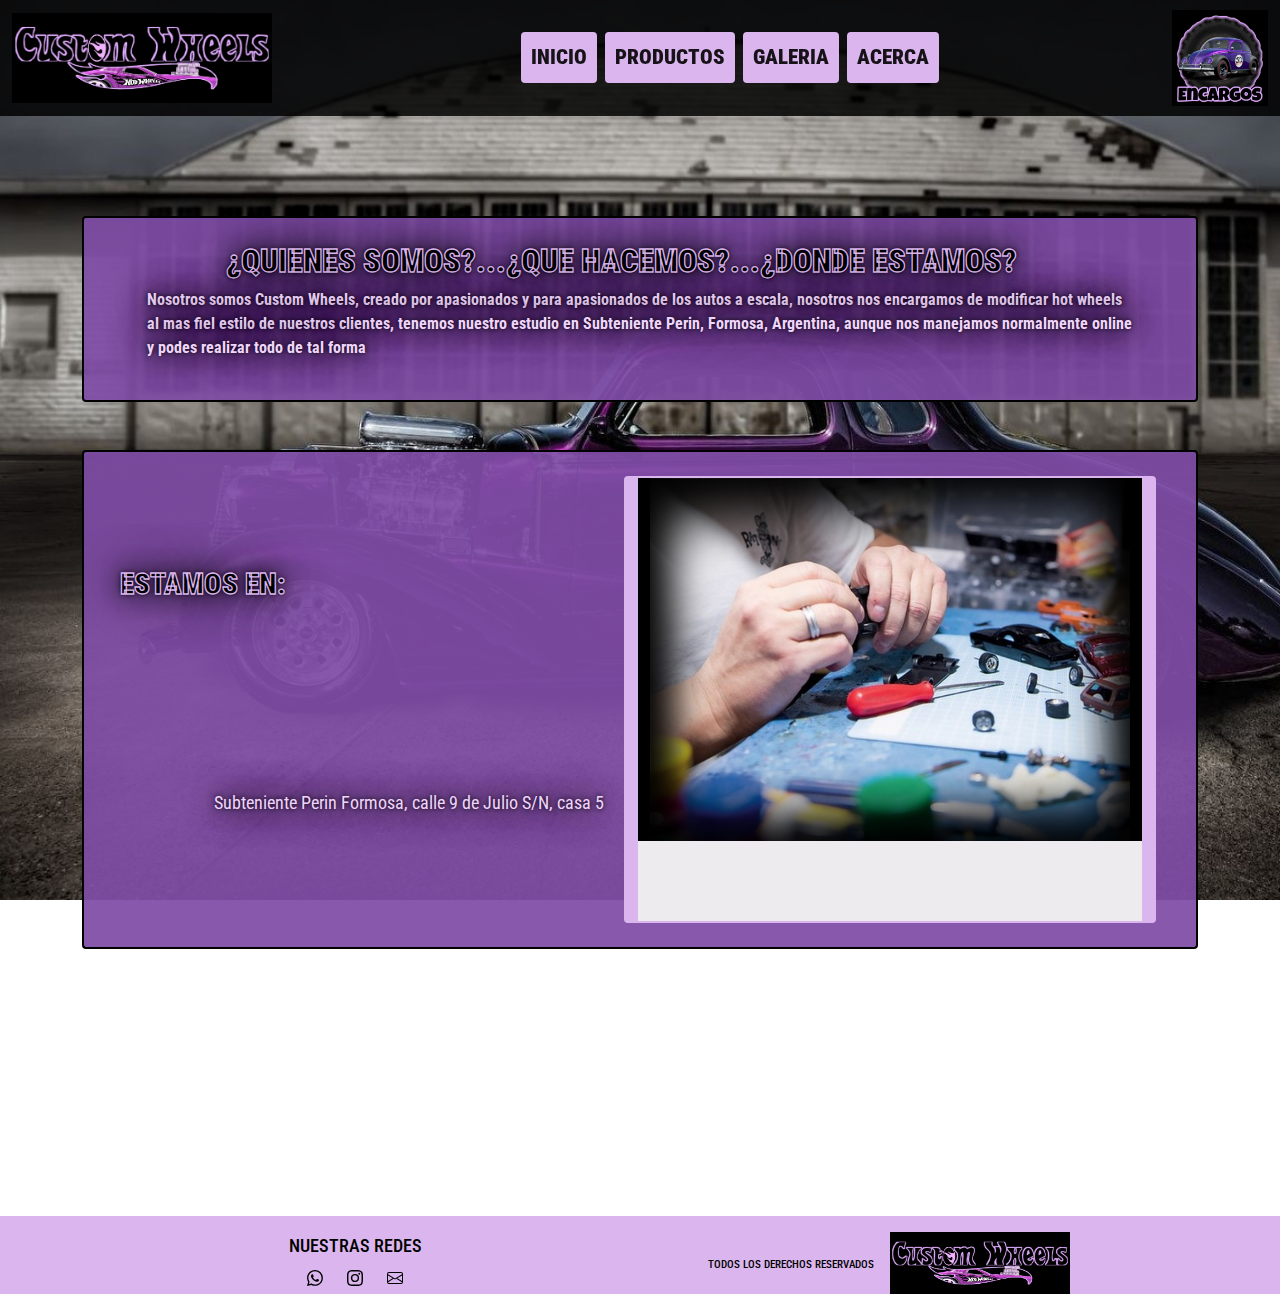
==== pages/acerca de.html @ c8fc2006 "version final de la pre entrega 2" ====
<!DOCTYPE html>
<html lang="es">
    <head>
        <meta charset="UTF-8">
        <meta http-equiv="X-UA-Compatible" content="IE=edge">
        <meta name="viewport" content="width=device-width, initial-scale=1.0">
        <title>Acerca</title>
        <link rel="preconnect" href="https://fonts.googleapis.com">
        <link rel="preconnect" href="https://fonts.gstatic.com" crossorigin>
        <link href="https://fonts.googleapis.com/css2?family=Roboto+Condensed:wght@300;400;700&display=swap" rel="stylesheet">
        <link rel="stylesheet" href="../css/bootstrap.min.css">
        <link rel="stylesheet" href="../css/Estilos.css">
        <link rel="stylesheet" href="https://cdnjs.cloudflare.com/ajax/libs/animate.css/4.1.1/animate.min.css">
    </head>
    <body>
        <header class="contenedorArriba">
            <nav class="contenedorArriba__contNav col-12 navbar navbar-expand-lg navbar-light">
                <div class="contenedorArriba__contNav__divNav container-fluid">
                    <a class="contenedorArriba__contNav__divNav__ancla navbar-brand" href="../index.html">
                        <img src="../assets/imagenes/LOGO.jpg" class="contenedorArriba__contNav__divNav__ancla__logo">
                    </a>
                    <button class="navbar-toggler" navbar-toggler" type="button" data-bs-toggle="collapse" data-bs-target="#navbarSupportedContent" aria-controls="navbarSupportedContent" aria-expanded="false" aria-label="Toggle navigation">
                        <span class="">
                            <span class="navbar-toggler-icon"></span>
                        </span>
                    </button>
                    <div class="contenedorArriba__contNav__divNav__divlis collapse navbar-collapse" id="navbarSupportedContent">
                        <ul class="mx-auto navbar-nav me-auto mb-2 mb-lg-0">
                            <li class="nav-item">
                                <a class="letraNav rounded m-1 nav-link active" aria-current="page" href="../index.html">INICIO</a>
                            </li>
                            <li class="nav-item">
                                <a class="letraNav rounded m-1 nav-link active" href="./productos.html">PRODUCTOS</a>
                            </li>
                            <li class="nav-item">
                                <a class="letraNav rounded m-1 nav-link active" href="./galeria.html" tabindex="-1" aria-disabled="true">GALERIA</a>
                            </li>
                            <li class="nav-item">
                                <a class="letraNav rounded m-1 nav-link active" href="./acerca de.html">ACERCA</a>
                            </li>
                        </ul>
                    </div>
                    <div class="contenedorArriba__contNav__divNav__divcontacto">
                        <a href="./encargos.html">
                            <img class="contenedorArriba__contNav__divNav__divcontacto__imagen" src="../assets/imagenes/Encargos.jpg" alt="">
                        </a>
                    </div>
                </div>
            </nav>
        </header> 
        <main class="contenedorMain mainAcerca d-flex justify-content-center">
            <div class="container my-5">
                <div class="contenedorMain__divUno container-md row rounded py-4 mx-auto d-flex animate__animated animate__fadeInLeft">
                    <h1 class="contenedorMain__divUno__preguntas d-flex mx-auto col-12">¿QUIENES SOMOS?...¿QUE HACEMOS?...¿DONDE ESTAMOS?</h1>
                    <p class="contenedorMain__divUno__respuesta col-12 d-flex mx-auto">Nosotros somos Custom Wheels, creado por apasionados y para apasionados de los autos a escala, nosotros nos encargamos de modificar hot wheels al mas fiel estilo de nuestros clientes, tenemos nuestro estudio en Subteniente Perin, Formosa, Argentina, aunque nos manejamos normalmente online y podes realizar todo de tal forma</p>
                </div>
                <div class="contenedorMain__divDos container-md row p-4 my-5 mx-auto rounded animate__animated animate__fadeInRight">
                    <div class="contendorMain__divDos__lugarEscrito row d-flex justify-content-center col-md-12 col-lg-6">
                        <h4 class="contenedorMain__divDos__LugarEscrito__estamos d-flex align-items-center">ESTAMOS EN:</h4>
                        <p class="contenedorMain__divDos__lugarescrito__direccion d-flex align-items-center justify-content-end">Subteniente Perin Formosa, calle 9 de Julio S/N, casa 5</p>
                    </div>
                    <div class="contenedorMain__divDos__lugarVisual row d-flex justify-content-end col-md-12 col-lg-6 mx-2 rounded">
                        <img src="../assets/imagenes/taller.jpg" class="contenedorMain__divTres__estudio">
                        <iframe class="contenedorMain__divDos__lugarVisual__mapa" src="https://www.google.com/maps/embed?pb=!1m14!1m12!1m3!1d3600.1747071558143!2d-60.017692137672626!3d-25.532556785773647!2m3!1f0!2f0!3f0!3m2!1i1024!2i768!4f13.1!5e0!3m2!1ses-419!2sar!4v1666734145483!5m2!1ses-419!2sar" style="border:0;" allowfullscreen="" loading="lazy" referrerpolicy="no-referrer-when-downgrade"></iframe>
                    </div>
                </div>
            </div>
        </main>
        <footer class="contenedorFooter d-flex justify-content-center ">
            <div class="contenedorFooter__divCont container row">
                <div class="contenedorFooter__divCont__divRedes row col-md-12 col-lg-6">
                    <h4 class="contenedorFooter__divCont__divRedes__redes d-flex justify-content-center mt-3">NUESTRAS REDES</h4>
                    <div class="col d-flex justify-content-center">
                        <a href="" class="contenedorFooter__divCont__divRedes__whatsapp ">
                            <svg xmlns="http://www.w3.org/2000/svg" width="16" height="16" fill="currentColor" class="bi bi-whatsapp" viewBox="0 0 16 16">
                                <path d="M13.601 2.326A7.854 7.854 0 0 0 7.994 0C3.627 0 .068 3.558.064 7.926c0 1.399.366 2.76 1.057 3.965L0 16l4.204-1.102a7.933 7.933 0 0 0 3.79.965h.004c4.368 0 7.926-3.558 7.93-7.93A7.898 7.898 0 0 0 13.6 2.326zM7.994 14.521a6.573 6.573 0 0 1-3.356-.92l-.24-.144-2.494.654.666-2.433-.156-.251a6.56 6.56 0 0 1-1.007-3.505c0-3.626 2.957-6.584 6.591-6.584a6.56 6.56 0 0 1 4.66 1.931 6.557 6.557 0 0 1 1.928 4.66c-.004 3.639-2.961 6.592-6.592 6.592zm3.615-4.934c-.197-.099-1.17-.578-1.353-.646-.182-.065-.315-.099-.445.099-.133.197-.513.646-.627.775-.114.133-.232.148-.43.05-.197-.1-.836-.308-1.592-.985-.59-.525-.985-1.175-1.103-1.372-.114-.198-.011-.304.088-.403.087-.088.197-.232.296-.346.1-.114.133-.198.198-.33.065-.134.034-.248-.015-.347-.05-.099-.445-1.076-.612-1.47-.16-.389-.323-.335-.445-.34-.114-.007-.247-.007-.38-.007a.729.729 0 0 0-.529.247c-.182.198-.691.677-.691 1.654 0 .977.71 1.916.81 2.049.098.133 1.394 2.132 3.383 2.992.47.205.84.326 1.129.418.475.152.904.129 1.246.08.38-.058 1.171-.48 1.338-.943.164-.464.164-.86.114-.943-.049-.084-.182-.133-.38-.232z"/>
                            </svg>
                        </a>
                        <a href="" class="contenedorFooter__divCont__divRedes__instagram ms-4">
                            <svg xmlns="http://www.w3.org/2000/svg" width="16" height="16" fill="currentColor" class="bi bi-instagram" viewBox="0 0 16 16">
                                <path d="M8 0C5.829 0 5.556.01 4.703.048 3.85.088 3.269.222 2.76.42a3.917 3.917 0 0 0-1.417.923A3.927 3.927 0 0 0 .42 2.76C.222 3.268.087 3.85.048 4.7.01 5.555 0 5.827 0 8.001c0 2.172.01 2.444.048 3.297.04.852.174 1.433.372 1.942.205.526.478.972.923 1.417.444.445.89.719 1.416.923.51.198 1.09.333 1.942.372C5.555 15.99 5.827 16 8 16s2.444-.01 3.298-.048c.851-.04 1.434-.174 1.943-.372a3.916 3.916 0 0 0 1.416-.923c.445-.445.718-.891.923-1.417.197-.509.332-1.09.372-1.942C15.99 10.445 16 10.173 16 8s-.01-2.445-.048-3.299c-.04-.851-.175-1.433-.372-1.941a3.926 3.926 0 0 0-.923-1.417A3.911 3.911 0 0 0 13.24.42c-.51-.198-1.092-.333-1.943-.372C10.443.01 10.172 0 7.998 0h.003zm-.717 1.442h.718c2.136 0 2.389.007 3.232.046.78.035 1.204.166 1.486.275.373.145.64.319.92.599.28.28.453.546.598.92.11.281.24.705.275 1.485.039.843.047 1.096.047 3.231s-.008 2.389-.047 3.232c-.035.78-.166 1.203-.275 1.485a2.47 2.47 0 0 1-.599.919c-.28.28-.546.453-.92.598-.28.11-.704.24-1.485.276-.843.038-1.096.047-3.232.047s-2.39-.009-3.233-.047c-.78-.036-1.203-.166-1.485-.276a2.478 2.478 0 0 1-.92-.598 2.48 2.48 0 0 1-.6-.92c-.109-.281-.24-.705-.275-1.485-.038-.843-.046-1.096-.046-3.233 0-2.136.008-2.388.046-3.231.036-.78.166-1.204.276-1.486.145-.373.319-.64.599-.92.28-.28.546-.453.92-.598.282-.11.705-.24 1.485-.276.738-.034 1.024-.044 2.515-.045v.002zm4.988 1.328a.96.96 0 1 0 0 1.92.96.96 0 0 0 0-1.92zm-4.27 1.122a4.109 4.109 0 1 0 0 8.217 4.109 4.109 0 0 0 0-8.217zm0 1.441a2.667 2.667 0 1 1 0 5.334 2.667 2.667 0 0 1 0-5.334z"/>
                            </svg>
                        </a>
                        <a href="" class="contenedorFooter__divCont__divRedes__email ms-4">
                            <svg xmlns="http://www.w3.org/2000/svg" width="16" height="16" fill="currentColor" class="bi bi-envelope" viewBox="0 0 16 16">
                                <path d="M0 4a2 2 0 0 1 2-2h12a2 2 0 0 1 2 2v8a2 2 0 0 1-2 2H2a2 2 0 0 1-2-2V4Zm2-1a1 1 0 0 0-1 1v.217l7 4.2 7-4.2V4a1 1 0 0 0-1-1H2Zm13 2.383-4.708 2.825L15 11.105V5.383Zm-.034 6.876-5.64-3.471L8 9.583l-1.326-.795-5.64 3.47A1 1 0 0 0 2 13h12a1 1 0 0 0 .966-.741ZM1 11.105l4.708-2.897L1 5.383v5.722Z"/>
                            </svg>
                        </a>
                    </div>
                </div>
                <div class="contenedorFooter__divCont__divDerechos d-flex justify-content-center align-items-center mt-3 col-md-12 col-lg-6">
                    <h5 class="contenedorFooter__DivCont__divDerechos__derechos ms-0">TODOS LOS DERECHOS RESERVADOS</h5>
                    <img src="../assets/imagenes/LOGO.jpg" class="contenedor__divCont__logo ms-3">
                </div>
            </div>
        </footer>
        <script src="../js/bootstrap.bundle.js"></script>
        <script src="https://unpkg.com/aos@2.3.1/dist/aos.js"></script>
        <script>
            AOS.init();
        </script>
    </body>
</html>
---- css/Estilos.css ----
* { box-sizing: border-box;
    padding: 0%;
    margin: 0;
    list-style: none;
    text-decoration: none;
    font-family: 'Roboto Condensed', sans-serif;
    }


    /* COMIENZA HEADER */

.contenedorArriba__contNav {
    z-index: 1;
    position: fixed;
    top: 0%;
    background-color: rgba(0, 0, 0, 0.849);

}


.contenedorArriba__contNav__divNav__ancla__logo {
    width: 260px;
    background-color: rgba(0, 0, 0, 0.849);
}

.contenedorArriba__contNav__divNav__divcontacto__imagen {
    width: 96px;
}

.letraNav {
    text-decoration: none;
    background-color: #dbb6ee;
    font-size: 1.3rem;
    font-weight: 1000;
    color: rgba(0, 0, 0, 0)
}

.letraNav:hover {
    text-shadow: 0 0 5px #7e4ca5ee, 0 0 25px #7e4ca5ee;
}

.navbar-toggler {
    background-color: #dbb6ee;
}

.rounded {
    border: 2px solid #dbb6ee;
}
/* FIN HEADER */


/* COMIENZO MAIN */


/*MAIN INDEX*/
.contenedorMain {
    background-image: url(../assets/imagenes/BACKGROUND.jpg);
    background-repeat: no-repeat;
    background-size: cover;
    background-attachment: fixed;
    
}

.indexMain {
    height: 90rem;
}

.contenedorMain__divTitulo {
    margin-top: 3%;
    margin-bottom: 2.5%;
}

.contenedorMain__divTitulo__titulo {
    color: white;
    -webkit-text-stroke: 2px black;
    font-weight: 900;
}

.contenedorMain__contenedorSeccion {
    background-color: #7e4ca5ee;
    border: 2px solid #dbb6ee;
    width: 89%;
    
}

/*seccion uno*/

.contenedorMain__contenedorSeccion__seccionCont__divContUno__link__imagen {
    margin-top: 1.5vh;
    margin-bottom: 1.5vh;
    border: 2px solid #dbb6ee;
}

.contenedorMain__contenedorSeccion__seccionCont__divContDos__link {
    text-decoration: none;
}

.contenedorMain__contenedorSeccion__seccionCont__divContDos__link__catalogo {
    margin-right: 5%;
    margin-top: 5%;
    -webkit-text-stroke: 1.7px black;
    color: white;
    font-weight: 900;
}

.contenedorMain__contenedorSeccion__seccionCont__divContDos__link__descripcion {
    color: #f0d6fc;
    width: 70%;
    margin-left: 6%;
    margin-top: 13%;
}

/*seccion dos*/

.contenedorMain__contenedorSeccion__seccionContDos {
    border-bottom: 2px solid #dbb6ee;
    border-top: 2px solid #dbb6ee;
}

.contenedorMain__contenedorSeccion__seccionContDos__divCont__link {
    text-decoration: none;
}

.contenedorMain__contenedorSeccion__seccionContDos__divCont__link__catalogo {
    color: white;
    font-weight: 900;
    -webkit-text-stroke: 1.7px black;
    margin-left: 4%;
    margin-top: 4%;
}

.contenedorMain__contenedorSeccion__seccionCont__divCont__link__descripcion {
    color: #f0d6fc;
    width: 70%;
    margin-left:25%;
    margin-top: 13%;
}

.contenedorMain__contenedorSeccion__seccionContDos__divContDos__link__imagen {
    margin-top: 1.5vh;
    margin-bottom: 1.5vh;
}

/*seccion tres*/

.contenedorMain__contenedorSeccion__seccionContTres__divContUno__link__imagen {
    margin-top: 1.5vh;
    margin-bottom: 1.5vh;
    border: 2px solid #dbb6ee;
}

.contenedorMain__contenedorSeccion__seccionContTres__divContDos__link {
    text-decoration: none;
}

.contenedorMain__contenedorSeccion__seccionContTres__divContDos__link__catalogo {
    margin-right: 5%;
    margin-top: 5%;
    -webkit-text-stroke: 1.7px black;
    color: white;
    font-weight: 900;
}

.contenedorMain__contenedorSeccion__seccionContTres__divContDos__link__descripcion {
    color: #f0d6fc;
    width: 70%;
    margin-left: 6%;
    margin-top: 13%;
}

/*seccion cuatro*/

.contenedorMain__contenedorSeccionCuatro {
    margin-top: 4.5%;
}

.contenedorMain__contenedorSeccionCuatro__seccionCuatro__divContCuatro__titulo {
    color: white;
    font-size: 2.2rem;
    font-weight: 900;
    -webkit-text-stroke: 1.5px black;
    padding-left: 8%;
    padding-top: 22%;
}

.contenedorMain__contenedorSeccionCuatro__seccionCuatro__divContCuatro__descripcionTitulo {
    color: white;
    width: 70%;
    font-size: 1.1rem;
    font-weight: 900;
    -webkit-text-stroke: 0.8px black;
    padding-bottom: 20%;
    padding-right: 0%;
}

.contenedorMain__contenedorSeccionCuatro__seccionCuatro__divMapa__mapa {
    color: #dbb6ee;
    border: 2px solid #dbb6ee;
}


/*MAIN PRODUCTOS*/

.mainProductos {
    height: 160rem;
}


.contenedorMain__divTotal {
    margin-top: 7rem; 
}

.contenedorMain__divTotal__divIntroduccion__titulo {
    color: black;
    font-size: 2.5rem;
    font-weight: 900;
    -webkit-text-stroke: 1px #dbb6ee;
    text-shadow: 0 0 5px black, 0 0 25px black, 0 0 50px black;
}

.contenedorMain__divTotal__divIntroduccion__aclaracion {
    text-decoration: none;
    color: #f0d6fc;
    text-shadow: 0 0 5px black, 0 0 25px black, 0 0 50px black;
}
.anclaEncargos {
    text-decoration: none;
}

.contenedorMain__divTotal__divAutos__jdm {
    width: 25rem;
    background-color: #7e4ca5ee;
    border: 2px solid black;
}

.jdm {
    width: 300px;
    margin-top: 2.3rem;
    margin-left: 2.3rem;
    margin-right: 2.3rem;
    transition: box-shadow 100ms;
    transform: scale(1rem, 1rem);
}

.jdm:hover {
    box-shadow: 0 0 5px black, 0 0 25px black, 0 0 50px black;
}

.contenedorMain__divTotal__divAutos__americanos {
    width: 25rem;
    background-color: #7e4ca5ee;
    border: 2px solid black;
}

.americanos {
    width: 300px;
    margin-bottom: 2.3rem;
    margin-left: 2.3rem;
    margin-right: 2.3rem;
}

.americanos:hover {
    box-shadow: 0 0 5px black, 0 0 25px black, 0 0 50px black;
}

.contendorMain__divTotal__divAutos__europeos {
    width: 25rem;
    background-color: #7e4ca5ee;
    border: 2px solid black;
}

.europeos {
    width: 300px;
    margin-top: 2.3rem;
    margin-left: 2.3rem;
    margin-right: 2.3rem;
}

.europeos:hover {
    box-shadow: 0 0 5px black, 0 0 25px black, 0 0 50px black;
}

.titulosAutos {
    color: black;
    font-size: 1.5rem;
    font-weight: 900;
    background-color: #dbb6ee;
}

.contendorMain__divTotal__divProximamente__proximamente {
    margin-top: 2rem;
    text-shadow: 0 0 5px black, 0 0 25px black, 0 0 50px black;
    font-size: 500%;
    font-weight: 900;
    color: black;
    -webkit-text-stroke: 2px #dbb6ee;
}



/*MAIN GALERIA*/

.mainGaleria {
    height: 100rem;
}

.contenedorMain__titulo {
    display: inline-block;
    position: absolute;
    top: 12rem;
    left: 30%;
    font-size: 2rem;
    color: #dbb6ee;
}

/*primer seccion*/
.contenedorMain__primerSeccion {
    display: inline-block;
    position: absolute;
    top: 20.5rem;
    left: 5%;
    width: 76rem;
    height: 27rem;
    background-color: #7e4ca5ee;
    border: 2px solid black;
}

.contenedorMain__primerSeccion__primerDivisor {
    font-size: 1.1rem;
    display: inline-block;
    position: absolute;
    top: 3rem;
    left: 46.5%;
    color: white;
}

.contenedorMain__primerSeccion__segundoDivisor {
    background-color: #dbb6ee;
    display: inline-block;
    position: absolute;
    height: 15rem;
    width: 75.7rem;
    top: 7.5rem;

}

.contenedorMain__primerSeccion__segundoDivision__mustang {
    display: inline-block;
    position: absolute;
    left: 2.2%;
    height: 12.8rem;
    width: 30%;
    top: 1.1rem;
    
}

.contenedorMain__primerSeccion__segundoDivision__r34 {
    display: inline-block;
    position: absolute;
    left: 35%;
    height: 12.8rem;
    width: 30%;
    top: 1.1rem;
}

.contenedorMain__primerSeccion__segundoDivision__chameleon {
    display: inline-block;
    position: absolute;
    left: 67.3%;
    height: 12.8rem;
    width: 30%;   
    top: 1.1rem;
}

/*segunda seccion*/
.contenedorMain__segundaSeccion {
    display: inline-block;
    position: absolute;
    top: 52rem;
    left: 5%;
    width: 76rem;
    height: 40rem;
    background-color: #7e4ca5ee;
    border: 2px solid black;
}

.contenedorMain__segundaSeccion__primerDivisor {
    font-size: 1.1rem;
    display: inline-block;
    position: absolute;
    top: 1.1rem;
    left: 44.2%;
    color: white;
}

.contenedorMain__segundaSeccion__segundoDivisor {
    background-color: #dbb6ee;
    display: inline-block;
    position: absolute;
    width: 17.12rem;
    left: 2.2%;
    bottom: 1rem;
    border: 2px solid black;
}

.contenedorMain__segundaSeccion__tercerDivisor {
    background-color: #dbb6ee;
    display: inline-block;
    position: absolute;
    width: 17.12rem;
    left: 26.1%;
    bottom: 1rem;
    border: 2px solid black;
}

.contenedorMain__segundaSeccion__cuartoDivisor {
    background-color: #dbb6ee;
    display: inline-block;
    position: absolute;
    width: 17.12rem;
    left: 50.1%;
    bottom: 1rem;
    border: 2px solid black;
}

.contenedorMain__segundaSeccion__quintoDivisor {
    background-color: #dbb6ee;
    display: inline-block;
    position: absolute;
    width: 17.12rem;
    left: 74%;
    bottom: 1rem;
    border: 2px solid black;
}


.foto {
    display: inline-block;
    height: 270px;
    width: 270px;
    border-top: 1px solid black;
}

.fotoUno {
    display: inline-block;
    height: 270px;
    width: 270px;
    border-bottom: 1px solid black;
}

/*MAIN ENCARGOS*/

.mainContacto {
    display: flex;
    flex-wrap: wrap;
    height: 80rem;
}

.contenedorMain__divisorForm__textFormulario {
    color: black;
    font-size: 1.8rem;
    font-weight: 900;
    -webkit-text-stroke: 1px #dbb6ee;
}

.rounded {
    color: black;
}

.colorSecundario {
    color: #f0d6fc;

}

.contenedorMain__divisorForm__divDos__respuestaUno {
    transition: box-shadow 80ms;
}

.contenedorMain__divisorForm__divDos__respuestaUno:hover {
    box-shadow: 0 0 25px black;
    background-color: #dbb6ee;
}

.contenedorMain__divisorForm__divDos__respuestaDos {
    transition: box-shadow 80ms;
}

.contenedorMain__divisorForm__divDos__respuestaDos:hover {
    box-shadow: 0 0 25px black;
    background-color: #dbb6ee;

}

.tener {
    transition: box-shadow 80ms;
}

.tener:hover {
    box-shadow: 0 0 25px black;
    background-color: #dbb6ee;
}

.contendorMain__divisorForm__divSeis__respuestaTres {
    transition: box-shadow 80ms;
}

.contendorMain__divisorForm__divSeis__respuestaTres:hover {
    box-shadow: 0 0 25px black;
    background-color: #dbb6ee;
}

.contendorMain__divisorForm__divOcho__respuestaCuatro {
    transition: box-shadow 80ms, background-color 80ms;
}

.contendorMain__divisorForm__divOcho__respuestaCuatro:hover {
    box-shadow: 0 0 25px black;
    background-color: #dbb6ee;
}
.contenedorMain__divisorForm__introduccion {
}

.textContacto {
    color: black;
    font-size: 4rem;
    font-weight: 800;
    -webkit-text-stroke: 3px #dbb6ee;
    transition: text-shadow 50ms;
}

.textContacto:hover {
    text-shadow: 0 0 5px black, 0 0 25px black, 0 0 50px black;
}

.textDescripcion {
    color: #f0d6fc;
    font-weight: 900;
    transition: text-shadow 50ms;
}

.textDescripcion:hover {
    text-shadow: 0 0 5px black, 0 0 25px black, 0 0 50px black;
}

.contenedorMain__introduccion__divDescripcio__descripcion {
    width: 70%;
}

.contenedorMain__divisorForm {
    background-color: #7e4ca5ee;
    border: 2px solid black;
 
}

.contendorMain__divisorForm__divSeis__preguntaUno {
    transition: text-shadow 80ms;
}

.contendorMain__divisorForm__divSeis__preguntaUno:hover {
    text-shadow: 0 0 25px black;
}

.botonUno {
    transition: background-color 300ms, box-shadow 500ms;
}

.botonDos {
    transition: background-color 300ms, box-shadow 500ms;
}

.botonUno:hover {
    background-color: red;
    box-shadow: 0 0 5px red, 0 0 25px red, 0 0 50px red, 0 0 200px red;
}

.botonDos:hover {
    background-color: green;
    box-shadow: 0 0 5px green, 0 0 25px green, 0 0 50px green ,0 0 200px green;
}


/*COMIENZA MAIN ACERCA*/

.mainAcerca {
    display: flex;
    flex-wrap: wrap;
    height: 76rem;
}

.contenedorMain__divUno {
    background-color: #7e4ca5ee;
    border: 2px solid black;
    margin-top: 10.5rem;
}

.contenedorMain__divUno__preguntas {
    width: 80%;
    font-size: 200%;
    font-weight: 900;
    color: black;
    -webkit-text-stroke: 1.3px #dbb6ee;
    text-shadow: 0 0 5px black, 0 0 25px black, 0 0 50px black;
}

.contenedorMain__divUno__respuesta {
    font-weight: 700;
    color: #f0d6fc;
    width: 95%;
    text-shadow: 0 0 5px black, 0 0 25px black, 0 0 50px black;
}

.contenedorMain__divDos { 
    margin-top: 0%;
    background-color: #7e4ca5ee;
    border: 2px solid black;

}

.contendorMain__divDos__lugarEscrito {

}

.contenedorMain__divDos__LugarEscrito__estamos {
    font-size: 1.8rem;
    font-weight: 900;
    -webkit-text-stroke: 1.3px #dbb6ee;
}

.contenedorMain__divDos__LugarEscrito__estamos {
    text-shadow: 0 0 5px black, 0 0 25px black, 0 0 50px black;
}

.contenedorMain__divDos__lugarescrito__direccion {
    font-size: 1.1rem;
    color: #f0d6fc;
    text-shadow: 0 0 5px black, 0 0 25px black, 0 0 50px black;
}

.contenedorMain__divDos__lugarVisual {
    background-color: #dbb6ee;
}

.contenedorMain__divDos__lugarVisual__mapa {
    border: 2px solid #f0d6fc;
    height: 5rem;
}

.contenedorMain__divTres__estudio {
    background-color: black;
    transition: 100ms;
}

.contenedorMain__divTres__estudio:hover {
    box-shadow: 0 0 5px black, 0 0 25px black;

}


.contenedorMain__divDos__lugarVisual__mapa {
    background-color: #eeebee;

}


/* TERMINA MAIN */

/*comienza el footer*/

.contenedorFooter {
    background-color: #dbb6ee;
    text-decoration: black;
    
}

.contenedorFooter__divCont {
    display: flex;
    align-items: center;
}

.contenedorFooter__divCont__divRedes {
    color: black;
}

.contenedorFooter__divCont__divRedes__redes {
    font-size: 1.1rem;
}

.contenedorFooter__divCont__divRedes__redes:hover {
    text-shadow: 0 0 5px #7e4ca5ee, 0 0 25px #7e4ca5ee;
}

.contenedorFooter__divCont__divRedes__whatsapp {
    color: black;
}

.contenedorFooter__divCont__divRedes__instagram {
    color: black;
}

.contenedorFooter__divCont__divRedes__email {
    color: black;
}

.contenedorFooter__divCont__divDerechos {
    justify-content: center;
    text-decoration: black;
}

.contenedorFooter__divCont__divDerechos:hover {
    text-shadow: 0 0 5px #7e4ca5ee, 0 0 25px #7e4ca5ee;
}

.contenedorFooter__DivCont__divDerechos__derechos {
    color: black;
    margin-top: 2%;
    font-size: 0.7rem;
}

.contenedor__divCont__logo {
    display: flex;
    justify-content: center;
    align-items: center;
    width: 180px;
}
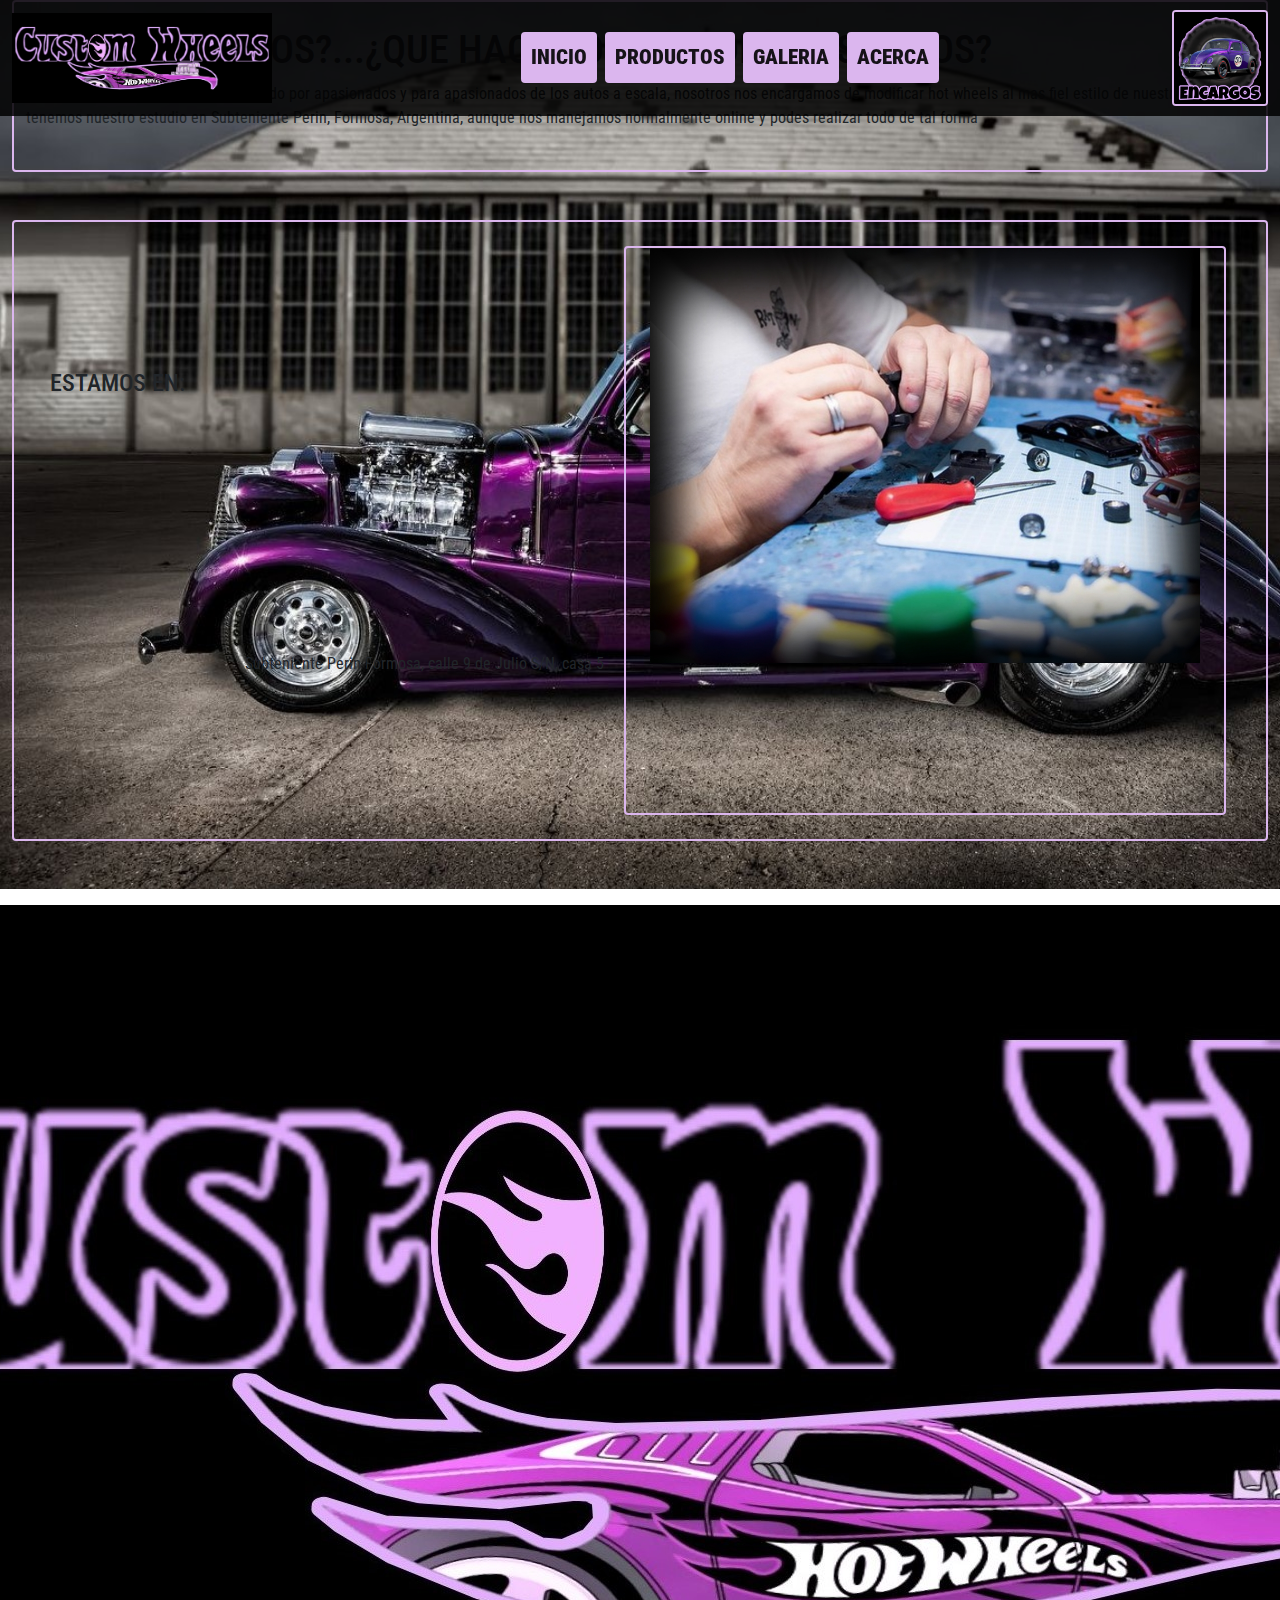
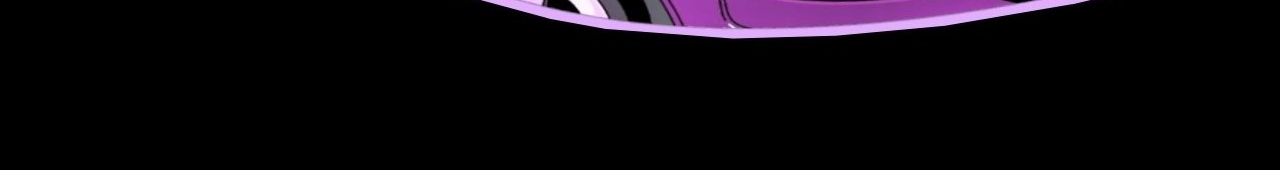
==== commit 025e729f: "ultima modificaion de pre entrega 2" ====
--- a/pages/acerca de.html
+++ b/pages/acerca de.html
@@ -14,17 +14,15 @@
     </head>
     <body>
         <header class="contenedorArriba">
-            <nav class="contenedorArriba__contNav col-12 navbar navbar-expand-lg navbar-light">
-                <div class="contenedorArriba__contNav__divNav container-fluid">
-                    <a class="contenedorArriba__contNav__divNav__ancla navbar-brand" href="../index.html">
-                        <img src="../assets/imagenes/LOGO.jpg" class="contenedorArriba__contNav__divNav__ancla__logo">
+            <nav class="contNav col-12 navbar navbar-expand-lg navbar-light">
+                <div class="divNav container-fluid">
+                    <a class="anclaLogo navbar-brand" href="../index.html">
+                        <img src="../assets/imagenes/LOGO.jpg" class="logo">
                     </a>
                     <button class="navbar-toggler" navbar-toggler" type="button" data-bs-toggle="collapse" data-bs-target="#navbarSupportedContent" aria-controls="navbarSupportedContent" aria-expanded="false" aria-label="Toggle navigation">
-                        <span class="">
-                            <span class="navbar-toggler-icon"></span>
-                        </span>
+                        <span class="navbar-toggler-icon"></span>
                     </button>
-                    <div class="contenedorArriba__contNav__divNav__divlis collapse navbar-collapse" id="navbarSupportedContent">
+                    <div class="divlis collapse navbar-collapse" id="navbarSupportedContent">
                         <ul class="mx-auto navbar-nav me-auto mb-2 mb-lg-0">
                             <li class="nav-item">
                                 <a class="letraNav rounded m-1 nav-link active" aria-current="page" href="../index.html">INICIO</a>
@@ -40,57 +38,57 @@
                             </li>
                         </ul>
                     </div>
-                    <div class="contenedorArriba__contNav__divNav__divcontacto">
+                    <div class="divcontacto">
                         <a href="./encargos.html">
-                            <img class="contenedorArriba__contNav__divNav__divcontacto__imagen" src="../assets/imagenes/Encargos.jpg" alt="">
+                            <img class="imagen rounded" src="../assets/imagenes/Encargos.jpg" alt="">
                         </a>
                     </div>
                 </div>
             </nav>
         </header> 
         <main class="contenedorMain mainAcerca d-flex justify-content-center">
-            <div class="container my-5">
-                <div class="contenedorMain__divUno container-md row rounded py-4 mx-auto d-flex animate__animated animate__fadeInLeft">
-                    <h1 class="contenedorMain__divUno__preguntas d-flex mx-auto col-12">¿QUIENES SOMOS?...¿QUE HACEMOS?...¿DONDE ESTAMOS?</h1>
-                    <p class="contenedorMain__divUno__respuesta col-12 d-flex mx-auto">Nosotros somos Custom Wheels, creado por apasionados y para apasionados de los autos a escala, nosotros nos encargamos de modificar hot wheels al mas fiel estilo de nuestros clientes, tenemos nuestro estudio en Subteniente Perin, Formosa, Argentina, aunque nos manejamos normalmente online y podes realizar todo de tal forma</p>
+            <div class="container-fluid">
+                <div class="divUno row rounded py-4 mx-auto d-flex animate__animated animate__fadeInLeft">
+                    <h1 class="preguntas d-flex mx-auto col-12">¿QUIENES SOMOS?...¿QUE HACEMOS?...¿DONDE ESTAMOS?</h1>
+                    <p class="respuesta col-12 d-flex mx-auto">Nosotros somos Custom Wheels, creado por apasionados y para apasionados de los autos a escala, nosotros nos encargamos de modificar hot wheels al mas fiel estilo de nuestros clientes, tenemos nuestro estudio en Subteniente Perin, Formosa, Argentina, aunque nos manejamos normalmente online y podes realizar todo de tal forma</p>
                 </div>
-                <div class="contenedorMain__divDos container-md row p-4 my-5 mx-auto rounded animate__animated animate__fadeInRight">
-                    <div class="contendorMain__divDos__lugarEscrito row d-flex justify-content-center col-md-12 col-lg-6">
-                        <h4 class="contenedorMain__divDos__LugarEscrito__estamos d-flex align-items-center">ESTAMOS EN:</h4>
-                        <p class="contenedorMain__divDos__lugarescrito__direccion d-flex align-items-center justify-content-end">Subteniente Perin Formosa, calle 9 de Julio S/N, casa 5</p>
+                <div class="divDos rounded row p-4 my-5 mx-auto rounded animate__animated animate__fadeInRight">
+                    <div class="lugarEscrito row d-flex justify-content-center col-md-12 col-lg-6">
+                        <h4 class="estamos d-flex align-items-center">ESTAMOS EN:</h4>
+                        <p class="direccion d-flex align-items-center justify-content-end">Subteniente Perin Formosa, calle 9 de Julio S/N, casa 5</p>
                     </div>
-                    <div class="contenedorMain__divDos__lugarVisual row d-flex justify-content-end col-md-12 col-lg-6 mx-2 rounded">
-                        <img src="../assets/imagenes/taller.jpg" class="contenedorMain__divTres__estudio">
-                        <iframe class="contenedorMain__divDos__lugarVisual__mapa" src="https://www.google.com/maps/embed?pb=!1m14!1m12!1m3!1d3600.1747071558143!2d-60.017692137672626!3d-25.532556785773647!2m3!1f0!2f0!3f0!3m2!1i1024!2i768!4f13.1!5e0!3m2!1ses-419!2sar!4v1666734145483!5m2!1ses-419!2sar" style="border:0;" allowfullscreen="" loading="lazy" referrerpolicy="no-referrer-when-downgrade"></iframe>
+                    <div class="lugarVisual row d-flex justify-content-end col-md-12 col-lg-6 mx-2 rounded">
+                        <img src="../assets/imagenes/taller.jpg" class="estudio">
+                        <iframe class="mapa" src="https://www.google.com/maps/embed?pb=!1m14!1m12!1m3!1d3600.1747071558143!2d-60.017692137672626!3d-25.532556785773647!2m3!1f0!2f0!3f0!3m2!1i1024!2i768!4f13.1!5e0!3m2!1ses-419!2sar!4v1666734145483!5m2!1ses-419!2sar" style="border:0;" allowfullscreen="" loading="lazy" referrerpolicy="no-referrer-when-downgrade"></iframe>
                     </div>
                 </div>
             </div>
         </main>
         <footer class="contenedorFooter d-flex justify-content-center ">
-            <div class="contenedorFooter__divCont container row">
-                <div class="contenedorFooter__divCont__divRedes row col-md-12 col-lg-6">
-                    <h4 class="contenedorFooter__divCont__divRedes__redes d-flex justify-content-center mt-3">NUESTRAS REDES</h4>
+            <div class="divContFooter container row">
+                <div class="divRedes row col-md-12 col-lg-6">
+                    <h4 class="redes d-flex justify-content-center mt-3">NUESTRAS REDES</h4>
                     <div class="col d-flex justify-content-center">
-                        <a href="" class="contenedorFooter__divCont__divRedes__whatsapp ">
+                        <a href="" class="whatsapp ">
                             <svg xmlns="http://www.w3.org/2000/svg" width="16" height="16" fill="currentColor" class="bi bi-whatsapp" viewBox="0 0 16 16">
                                 <path d="M13.601 2.326A7.854 7.854 0 0 0 7.994 0C3.627 0 .068 3.558.064 7.926c0 1.399.366 2.76 1.057 3.965L0 16l4.204-1.102a7.933 7.933 0 0 0 3.79.965h.004c4.368 0 7.926-3.558 7.93-7.93A7.898 7.898 0 0 0 13.6 2.326zM7.994 14.521a6.573 6.573 0 0 1-3.356-.92l-.24-.144-2.494.654.666-2.433-.156-.251a6.56 6.56 0 0 1-1.007-3.505c0-3.626 2.957-6.584 6.591-6.584a6.56 6.56 0 0 1 4.66 1.931 6.557 6.557 0 0 1 1.928 4.66c-.004 3.639-2.961 6.592-6.592 6.592zm3.615-4.934c-.197-.099-1.17-.578-1.353-.646-.182-.065-.315-.099-.445.099-.133.197-.513.646-.627.775-.114.133-.232.148-.43.05-.197-.1-.836-.308-1.592-.985-.59-.525-.985-1.175-1.103-1.372-.114-.198-.011-.304.088-.403.087-.088.197-.232.296-.346.1-.114.133-.198.198-.33.065-.134.034-.248-.015-.347-.05-.099-.445-1.076-.612-1.47-.16-.389-.323-.335-.445-.34-.114-.007-.247-.007-.38-.007a.729.729 0 0 0-.529.247c-.182.198-.691.677-.691 1.654 0 .977.71 1.916.81 2.049.098.133 1.394 2.132 3.383 2.992.47.205.84.326 1.129.418.475.152.904.129 1.246.08.38-.058 1.171-.48 1.338-.943.164-.464.164-.86.114-.943-.049-.084-.182-.133-.38-.232z"/>
                             </svg>
                         </a>
-                        <a href="" class="contenedorFooter__divCont__divRedes__instagram ms-4">
+                        <a href="" class="instagram ms-4">
                             <svg xmlns="http://www.w3.org/2000/svg" width="16" height="16" fill="currentColor" class="bi bi-instagram" viewBox="0 0 16 16">
                                 <path d="M8 0C5.829 0 5.556.01 4.703.048 3.85.088 3.269.222 2.76.42a3.917 3.917 0 0 0-1.417.923A3.927 3.927 0 0 0 .42 2.76C.222 3.268.087 3.85.048 4.7.01 5.555 0 5.827 0 8.001c0 2.172.01 2.444.048 3.297.04.852.174 1.433.372 1.942.205.526.478.972.923 1.417.444.445.89.719 1.416.923.51.198 1.09.333 1.942.372C5.555 15.99 5.827 16 8 16s2.444-.01 3.298-.048c.851-.04 1.434-.174 1.943-.372a3.916 3.916 0 0 0 1.416-.923c.445-.445.718-.891.923-1.417.197-.509.332-1.09.372-1.942C15.99 10.445 16 10.173 16 8s-.01-2.445-.048-3.299c-.04-.851-.175-1.433-.372-1.941a3.926 3.926 0 0 0-.923-1.417A3.911 3.911 0 0 0 13.24.42c-.51-.198-1.092-.333-1.943-.372C10.443.01 10.172 0 7.998 0h.003zm-.717 1.442h.718c2.136 0 2.389.007 3.232.046.78.035 1.204.166 1.486.275.373.145.64.319.92.599.28.28.453.546.598.92.11.281.24.705.275 1.485.039.843.047 1.096.047 3.231s-.008 2.389-.047 3.232c-.035.78-.166 1.203-.275 1.485a2.47 2.47 0 0 1-.599.919c-.28.28-.546.453-.92.598-.28.11-.704.24-1.485.276-.843.038-1.096.047-3.232.047s-2.39-.009-3.233-.047c-.78-.036-1.203-.166-1.485-.276a2.478 2.478 0 0 1-.92-.598 2.48 2.48 0 0 1-.6-.92c-.109-.281-.24-.705-.275-1.485-.038-.843-.046-1.096-.046-3.233 0-2.136.008-2.388.046-3.231.036-.78.166-1.204.276-1.486.145-.373.319-.64.599-.92.28-.28.546-.453.92-.598.282-.11.705-.24 1.485-.276.738-.034 1.024-.044 2.515-.045v.002zm4.988 1.328a.96.96 0 1 0 0 1.92.96.96 0 0 0 0-1.92zm-4.27 1.122a4.109 4.109 0 1 0 0 8.217 4.109 4.109 0 0 0 0-8.217zm0 1.441a2.667 2.667 0 1 1 0 5.334 2.667 2.667 0 0 1 0-5.334z"/>
                             </svg>
                         </a>
-                        <a href="" class="contenedorFooter__divCont__divRedes__email ms-4">
+                        <a href="" class="email ms-4">
                             <svg xmlns="http://www.w3.org/2000/svg" width="16" height="16" fill="currentColor" class="bi bi-envelope" viewBox="0 0 16 16">
                                 <path d="M0 4a2 2 0 0 1 2-2h12a2 2 0 0 1 2 2v8a2 2 0 0 1-2 2H2a2 2 0 0 1-2-2V4Zm2-1a1 1 0 0 0-1 1v.217l7 4.2 7-4.2V4a1 1 0 0 0-1-1H2Zm13 2.383-4.708 2.825L15 11.105V5.383Zm-.034 6.876-5.64-3.471L8 9.583l-1.326-.795-5.64 3.47A1 1 0 0 0 2 13h12a1 1 0 0 0 .966-.741ZM1 11.105l4.708-2.897L1 5.383v5.722Z"/>
                             </svg>
                         </a>
                     </div>
                 </div>
-                <div class="contenedorFooter__divCont__divDerechos d-flex justify-content-center align-items-center mt-3 col-md-12 col-lg-6">
-                    <h5 class="contenedorFooter__DivCont__divDerechos__derechos ms-0">TODOS LOS DERECHOS RESERVADOS</h5>
-                    <img src="../assets/imagenes/LOGO.jpg" class="contenedor__divCont__logo ms-3">
+                <div class="divDerechos d-flex justify-content-center align-items-center mt-3 col-md-12 col-lg-6">
+                    <h5 class="derechos ms-0">TODOS LOS DERECHOS RESERVADOS</h5>
+                    <img src="../assets/imagenes/LOGO.jpg" class="logoFooter ms-3">
                 </div>
             </div>
         </footer>
--- a/css/Estilos.css
+++ b/css/Estilos.css
@@ -6,10 +6,15 @@
     font-family: 'Roboto Condensed', sans-serif;
     }
 
-
-    /* COMIENZA HEADER */
-
-.contenedorArriba__contNav {
+    .text-d-none {
+        text-decoration: none;
+    }
+
+/* 
+----------------------------------------------------------------------------------------------------------------------
+    
+COMIENZA HEADER */
+.contNav {
     z-index: 1;
     position: fixed;
     top: 0%;
@@ -18,12 +23,12 @@
 }
 
 
-.contenedorArriba__contNav__divNav__ancla__logo {
+.logo {
     width: 260px;
     background-color: rgba(0, 0, 0, 0.849);
 }
 
-.contenedorArriba__contNav__divNav__divcontacto__imagen {
+.imagen {
     width: 96px;
 }
 
@@ -46,8 +51,9 @@
 .rounded {
     border: 2px solid #dbb6ee;
 }
-/* FIN HEADER */
-
+/* FIN HEADER
+
+----------------------------------------------------------------------------------------------------------------------
 
 /* COMIENZO MAIN */
 
@@ -62,145 +68,246 @@
 }
 
 .indexMain {
-    height: 90rem;
-}
-
-.contenedorMain__divTitulo {
-    margin-top: 3%;
-    margin-bottom: 2.5%;
-}
-
-.contenedorMain__divTitulo__titulo {
-    color: white;
-    -webkit-text-stroke: 2px black;
-    font-weight: 900;
-}
-
-.contenedorMain__contenedorSeccion {
-    background-color: #7e4ca5ee;
-    border: 2px solid #dbb6ee;
-    width: 89%;
+    height: 265vh;
+}
+
+@media (max-height: 768px) {
+    .indexAcerca {
+        height: 700vh;
+    }
+}
+
+.divUnoMain {
+    background-color: rgba(0, 0, 0, 0.356);
+    color: black;
+}
+
+.tituloPrincipal {
+    font-size: 2.7rem;
+    font-weight: 900;
+    -webkit-text-stroke: 2px #dbb6ee;
+    text-shadow: 0 0 5px black, 0 0 25px black, 0 0 50px black;
+}
+
+.Img {
+    width: 100%;
+}
+
+/*catalogo*/
+.divDosMain {
+    background-color: #7e4ca5ee;
+    border-top: 2px solid #dbb6ee;
+    border-left: 2px solid #dbb6ee;
+    border-right: 2px solid #dbb6ee;
+}
+
+@media (max-height: 768px) {
+    .divDosMain {
+        border-bottom: 2px solid #dbb6ee;
+    }
+}
+
+.divTituloCatalogo {
+    height: 50%;
+}
+
+@media (max-height: 768px) {
+    .divTituloCatalogo {
+        display: flex;
+        justify-content: center;    
+}
+
+.tituloCatalogo {
+    color: black;
+    font-size: 1.6rem;
+    font-weight: 900;
+    -webkit-text-stroke: 1px #dbb6ee;
+    text-shadow: 0 0 5px black, 0 0 25px black;
+        
+}
+
+@media (max-height: 768px) {
+    .tituloCatalogo {
+        font-size: 1.5rem;
+    }
+}
+
+.divDescripcionCatalogo {
+    height: 50%;
+
+}
+
+.descripcionCatalogo {
+    font-size: 1.1rem;
+    font-weight: 100;
+    color: #eeebee;
+    text-shadow: 0 0 5px black;
+}
+
+/*Galeria*/
+.divTresMain {
+    background-color: #7e4ca5ee;
+    border-top: 2px solid #dbb6ee;
+    border-left: 2px solid #dbb6ee;
+    border-right: 2px solid #dbb6ee;
+}
+
     
 }
-
-/*seccion uno*/
-
-.contenedorMain__contenedorSeccion__seccionCont__divContUno__link__imagen {
-    margin-top: 1.5vh;
-    margin-bottom: 1.5vh;
-    border: 2px solid #dbb6ee;
-}
-
-.contenedorMain__contenedorSeccion__seccionCont__divContDos__link {
-    text-decoration: none;
-}
-
-.contenedorMain__contenedorSeccion__seccionCont__divContDos__link__catalogo {
-    margin-right: 5%;
-    margin-top: 5%;
-    -webkit-text-stroke: 1.7px black;
-    color: white;
-    font-weight: 900;
-}
-
-.contenedorMain__contenedorSeccion__seccionCont__divContDos__link__descripcion {
-    color: #f0d6fc;
-    width: 70%;
-    margin-left: 6%;
-    margin-top: 13%;
-}
-
-/*seccion dos*/
-
-.contenedorMain__contenedorSeccion__seccionContDos {
+@media (max-width: 368px) {
+    .divTresMain {
+        margin-bottom: 1%;
+        border-bottom: 2px solid #dbb6ee;
+    }
+}
+
+.divTituloGaleria {
+    height: 50%;
+}
+
+@media (max-height: 768px) {
+    .divTituloGaleria {
+        display: flex;
+        justify-content: start;
+        padding : 0%;
+}
+
+.tituloGaleria {
+    color: black;
+    font-size: 1.6rem;
+    font-weight: 900;
+    -webkit-text-stroke: 1px #dbb6ee;
+    text-shadow: 0 0 5px black, 0 0 25px black;
+        
+}
+
+@media (max-height: 768px) {
+    .tituloGaleria {
+        font-size: 1.5rem;
+    }
+}
+
+.divDescripcionGaleria {
+    height: 50%;
+
+}
+
+.descripcionGaleria {
+    font-size: 1.1rem;
+    font-weight: 100;
+    color: #eeebee;
+    text-shadow: 0 0 5px black;
+}
+
+/*encargos*/
+.divCuatroMain {
+    background-color: #7e4ca5ee;
+    border-top: 2px solid #dbb6ee;
+    border-left: 2px solid #dbb6ee;
+    border-right: 2px solid #dbb6ee;
     border-bottom: 2px solid #dbb6ee;
-    border-top: 2px solid #dbb6ee;
-}
-
-.contenedorMain__contenedorSeccion__seccionContDos__divCont__link {
-    text-decoration: none;
-}
-
-.contenedorMain__contenedorSeccion__seccionContDos__divCont__link__catalogo {
-    color: white;
-    font-weight: 900;
-    -webkit-text-stroke: 1.7px black;
-    margin-left: 4%;
-    margin-top: 4%;
-}
-
-.contenedorMain__contenedorSeccion__seccionCont__divCont__link__descripcion {
-    color: #f0d6fc;
-    width: 70%;
-    margin-left:25%;
-    margin-top: 13%;
-}
-
-.contenedorMain__contenedorSeccion__seccionContDos__divContDos__link__imagen {
-    margin-top: 1.5vh;
-    margin-bottom: 1.5vh;
-}
-
-/*seccion tres*/
-
-.contenedorMain__contenedorSeccion__seccionContTres__divContUno__link__imagen {
-    margin-top: 1.5vh;
-    margin-bottom: 1.5vh;
-    border: 2px solid #dbb6ee;
-}
-
-.contenedorMain__contenedorSeccion__seccionContTres__divContDos__link {
-    text-decoration: none;
-}
-
-.contenedorMain__contenedorSeccion__seccionContTres__divContDos__link__catalogo {
-    margin-right: 5%;
-    margin-top: 5%;
-    -webkit-text-stroke: 1.7px black;
-    color: white;
-    font-weight: 900;
-}
-
-.contenedorMain__contenedorSeccion__seccionContTres__divContDos__link__descripcion {
-    color: #f0d6fc;
-    width: 70%;
-    margin-left: 6%;
-    margin-top: 13%;
-}
-
-/*seccion cuatro*/
-
-.contenedorMain__contenedorSeccionCuatro {
-    margin-top: 4.5%;
-}
-
-.contenedorMain__contenedorSeccionCuatro__seccionCuatro__divContCuatro__titulo {
-    color: white;
-    font-size: 2.2rem;
-    font-weight: 900;
-    -webkit-text-stroke: 1.5px black;
-    padding-left: 8%;
-    padding-top: 22%;
-}
-
-.contenedorMain__contenedorSeccionCuatro__seccionCuatro__divContCuatro__descripcionTitulo {
-    color: white;
-    width: 70%;
+}
+
+    
+}
+@media (max-width: 368px) {
+    .divCuatroMain {
+        margin-bottom: 1%;
+        border-bottom: 2px solid #dbb6ee;
+    }
+}
+
+.divTituloEncargos {
+    height: 50%;
+}
+
+@media (max-height: 768px) {
+    .divTituloEncargos {
+        display: flex;
+        justify-content: start;
+        padding : 0%;
+}
+
+.tituloEncargos {
+    color: black;
+    font-size: 1.6rem;
+    font-weight: 900;
+    -webkit-text-stroke: 1px #dbb6ee;
+    text-shadow: 0 0 5px black, 0 0 25px black;
+        
+}
+
+@media (max-height: 768px) {
+    .tituloEncargos {
+        font-size: 1.5rem;
+    }
+}
+
+.divDescripcionEncargos {
+    height: 50%;
+
+}
+
+.descripcionEncargos {
     font-size: 1.1rem;
-    font-weight: 900;
-    -webkit-text-stroke: 0.8px black;
-    padding-bottom: 20%;
-    padding-right: 0%;
-}
-
-.contenedorMain__contenedorSeccionCuatro__seccionCuatro__divMapa__mapa {
-    color: #dbb6ee;
-    border: 2px solid #dbb6ee;
-}
-
+    font-weight: 100;
+    color: #eeebee;
+    text-shadow: 0 0 5px black;
+    margin-bottom: 1%;
+}
+
+/*ubicacion*/
+.divUbicacionText {
+    background-color: rgba(0, 0, 0, 0.356);
+    border-radius: 1%;
+}
+
+.divubicacionTitulo {
+    height: 50%;
+}
+
+@media (max-width: 1000px) {
+    .divubicacionTitulo {
+        margin-left: 0%;
+        margin-right: 0%;
+        display: flex;
+        justify-content: center;
+    }
+}
+
+.ubicacionTitulo {
+    color: black;
+    -webkit-text-stroke: 1.5px #dbb6ee;
+    font-size: 2rem;
+    font-weight: 900;
+    text-shadow: 0 0 5px black, 0 0 25px black;
+}
+
+.divUbicacionDescripcion {
+    height: 50%;
+}
+
+@media (max-width: 1000px) {
+    .divUbicacionDescripcion {
+        margin-right: 0%;
+        display: flex;
+        justify-content: center;
+        align-items: center;
+    }
+}
+
+.ubicacionDescripcion {
+    color: #eeebee;
+    font-weight: 900;
+    text-shadow: 0 0 5px black;
+}
+
+
+/*TERMINA MAIN INDEX
+
+....................
 
 /*MAIN PRODUCTOS*/
-
 .mainProductos {
     height: 160rem;
 }
@@ -230,7 +337,6 @@
 .contenedorMain__divTotal__divAutos__jdm {
     width: 25rem;
     background-color: #7e4ca5ee;
-    border: 2px solid black;
 }
 
 .jdm {
@@ -249,7 +355,6 @@
 .contenedorMain__divTotal__divAutos__americanos {
     width: 25rem;
     background-color: #7e4ca5ee;
-    border: 2px solid black;
 }
 
 .americanos {
@@ -266,7 +371,6 @@
 .contendorMain__divTotal__divAutos__europeos {
     width: 25rem;
     background-color: #7e4ca5ee;
-    border: 2px solid black;
 }
 
 .europeos {
@@ -295,11 +399,11 @@
     color: black;
     -webkit-text-stroke: 2px #dbb6ee;
 }
-
-
-
-/*MAIN GALERIA*/
-
+/*TERMINA MAIN PRODUCTOS
+
+.........................
+
+/*COMIENZA MAIN GALERIA*/
 .mainGaleria {
     height: 100rem;
 }
@@ -322,7 +426,6 @@
     width: 76rem;
     height: 27rem;
     background-color: #7e4ca5ee;
-    border: 2px solid black;
 }
 
 .contenedorMain__primerSeccion__primerDivisor {
@@ -381,7 +484,6 @@
     width: 76rem;
     height: 40rem;
     background-color: #7e4ca5ee;
-    border: 2px solid black;
 }
 
 .contenedorMain__segundaSeccion__primerDivisor {
@@ -400,7 +502,6 @@
     width: 17.12rem;
     left: 2.2%;
     bottom: 1rem;
-    border: 2px solid black;
 }
 
 .contenedorMain__segundaSeccion__tercerDivisor {
@@ -410,7 +511,6 @@
     width: 17.12rem;
     left: 26.1%;
     bottom: 1rem;
-    border: 2px solid black;
 }
 
 .contenedorMain__segundaSeccion__cuartoDivisor {
@@ -420,7 +520,6 @@
     width: 17.12rem;
     left: 50.1%;
     bottom: 1rem;
-    border: 2px solid black;
 }
 
 .contenedorMain__segundaSeccion__quintoDivisor {
@@ -430,7 +529,6 @@
     width: 17.12rem;
     left: 74%;
     bottom: 1rem;
-    border: 2px solid black;
 }
 
 
@@ -447,16 +545,113 @@
     width: 270px;
     border-bottom: 1px solid black;
 }
-
-/*MAIN ENCARGOS*/
-
+/*TERMINA MAIN GALERIA
+
+...........................
+
+/*COMIENZA MAIN ACERCA DE*/
+.mainAcerca {
+    display: flex;
+    flex-wrap: wrap;
+    height: 152vh;
+}
+
+@media (max-height: 768px) {
+    .mainAcerca {
+        height: 100%;
+    }
+}
+
+.divUno {
+    background-color: #7e4ca5ee;   
+    margin-top: 10.5rem;
+}
+
+.preguntas {
+    width: 80%;
+    font-size: 200%;
+    font-weight: 900;
+    color: black;
+    -webkit-text-stroke: 1.3px #dbb6ee;
+    text-shadow: 0 0 5px black, 0 0 25px black, 0 0 50px black;
+}
+
+.respuesta {
+    font-weight: 700;
+    color: #f0d6fc;
+    width: 95%;
+    text-shadow: 0 0 5px black, 0 0 25px black, 0 0 50px black;
+}
+
+.divDos { 
+    margin-top: 0%;
+    background-color: #7e4ca5ee;
+
+}
+
+.estamos {
+    font-size: 1.8rem;
+    font-weight: 900;
+    -webkit-text-stroke: 1.3px #dbb6ee;
+}
+
+.estamos {
+    text-shadow: 0 0 5px black, 0 0 25px black, 0 0 50px black;
+}
+
+.direccion {
+    font-size: 1.1rem;
+    color: #f0d6fc;
+    text-shadow: 0 0 5px black, 0 0 25px black, 0 0 50px black;
+}
+
+.lugarVisual {
+    background-color: #dbb6ee;
+}
+
+.mapa {
+    border: 2px solid #f0d6fc;
+    height: 5rem;
+}
+
+.estudio {
+    background-color: black;
+    transition: 100ms;
+}
+
+.estudio:hover {
+    box-shadow: 0 0 5px black, 0 0 25px black;
+
+}
+
+
+.mapa {
+    background-color: #eeebee;
+
+}
+/*TERMINA MAIN ACERCA DE
+
+...........................
+
+/*COMIENZA MAIN ENCARGOS*/
 .mainContacto {
     display: flex;
     flex-wrap: wrap;
-    height: 80rem;
-}
-
-.contenedorMain__divisorForm__textFormulario {
+    height:100vh;
+}
+
+@media (max-height: 768px) {
+    .mainContacto {
+        height: 62rem;
+    }
+
+}
+
+.divisorTotalForm {
+    margin-top: 7.4rem;
+}
+
+.textFormulario {
     color: black;
     font-size: 1.8rem;
     font-weight: 900;
@@ -472,20 +667,20 @@
 
 }
 
-.contenedorMain__divisorForm__divDos__respuestaUno {
+.respuestaUno {
     transition: box-shadow 80ms;
 }
 
-.contenedorMain__divisorForm__divDos__respuestaUno:hover {
+.respuestaUno:hover {
     box-shadow: 0 0 25px black;
     background-color: #dbb6ee;
 }
 
-.contenedorMain__divisorForm__divDos__respuestaDos {
+.respuestaDos {
     transition: box-shadow 80ms;
 }
 
-.contenedorMain__divisorForm__divDos__respuestaDos:hover {
+.respuestaDos:hover {
     box-shadow: 0 0 25px black;
     background-color: #dbb6ee;
 
@@ -500,29 +695,31 @@
     background-color: #dbb6ee;
 }
 
-.contendorMain__divisorForm__divSeis__respuestaTres {
+.respuestaTres {
     transition: box-shadow 80ms;
 }
 
-.contendorMain__divisorForm__divSeis__respuestaTres:hover {
+.respuestaTres:hover {
     box-shadow: 0 0 25px black;
     background-color: #dbb6ee;
 }
 
-.contendorMain__divisorForm__divOcho__respuestaCuatro {
+.respuestaCuatro {
     transition: box-shadow 80ms, background-color 80ms;
 }
 
-.contendorMain__divisorForm__divOcho__respuestaCuatro:hover {
+.respuestaCuatro:hover {
     box-shadow: 0 0 25px black;
     background-color: #dbb6ee;
 }
-.contenedorMain__divisorForm__introduccion {
+
+.divTextContacto {
+    height: 50%;
 }
 
 .textContacto {
     color: black;
-    font-size: 4rem;
+    font-size: 2.7rem;
     font-weight: 800;
     -webkit-text-stroke: 3px #dbb6ee;
     transition: text-shadow 50ms;
@@ -532,6 +729,10 @@
     text-shadow: 0 0 5px black, 0 0 25px black, 0 0 50px black;
 }
 
+.divDescripcion {
+    height: 50%;
+}
+
 .textDescripcion {
     color: #f0d6fc;
     font-weight: 900;
@@ -542,21 +743,21 @@
     text-shadow: 0 0 5px black, 0 0 25px black, 0 0 50px black;
 }
 
-.contenedorMain__introduccion__divDescripcio__descripcion {
+.descripcion {
     width: 70%;
 }
 
-.contenedorMain__divisorForm {
-    background-color: #7e4ca5ee;
-    border: 2px solid black;
+.divisorForm {
+    background-color: #7e4ca5ee;
+    height: 76%;
  
 }
 
-.contendorMain__divisorForm__divSeis__preguntaUno {
+.preguntaUno {
     transition: text-shadow 80ms;
 }
 
-.contendorMain__divisorForm__divSeis__preguntaUno:hover {
+.preguntaUno:hover {
     text-shadow: 0 0 25px black;
 }
 
@@ -578,93 +779,16 @@
     box-shadow: 0 0 5px green, 0 0 25px green, 0 0 50px green ,0 0 200px green;
 }
 
-
-/*COMIENZA MAIN ACERCA*/
-
-.mainAcerca {
-    display: flex;
-    flex-wrap: wrap;
-    height: 76rem;
-}
-
-.contenedorMain__divUno {
-    background-color: #7e4ca5ee;
-    border: 2px solid black;
-    margin-top: 10.5rem;
-}
-
-.contenedorMain__divUno__preguntas {
-    width: 80%;
-    font-size: 200%;
-    font-weight: 900;
-    color: black;
-    -webkit-text-stroke: 1.3px #dbb6ee;
-    text-shadow: 0 0 5px black, 0 0 25px black, 0 0 50px black;
-}
-
-.contenedorMain__divUno__respuesta {
-    font-weight: 700;
-    color: #f0d6fc;
-    width: 95%;
-    text-shadow: 0 0 5px black, 0 0 25px black, 0 0 50px black;
-}
-
-.contenedorMain__divDos { 
-    margin-top: 0%;
-    background-color: #7e4ca5ee;
-    border: 2px solid black;
-
-}
-
-.contendorMain__divDos__lugarEscrito {
-
-}
-
-.contenedorMain__divDos__LugarEscrito__estamos {
-    font-size: 1.8rem;
-    font-weight: 900;
-    -webkit-text-stroke: 1.3px #dbb6ee;
-}
-
-.contenedorMain__divDos__LugarEscrito__estamos {
-    text-shadow: 0 0 5px black, 0 0 25px black, 0 0 50px black;
-}
-
-.contenedorMain__divDos__lugarescrito__direccion {
-    font-size: 1.1rem;
-    color: #f0d6fc;
-    text-shadow: 0 0 5px black, 0 0 25px black, 0 0 50px black;
-}
-
-.contenedorMain__divDos__lugarVisual {
-    background-color: #dbb6ee;
-}
-
-.contenedorMain__divDos__lugarVisual__mapa {
-    border: 2px solid #f0d6fc;
-    height: 5rem;
-}
-
-.contenedorMain__divTres__estudio {
-    background-color: black;
-    transition: 100ms;
-}
-
-.contenedorMain__divTres__estudio:hover {
-    box-shadow: 0 0 5px black, 0 0 25px black;
-
-}
-
-
-.contenedorMain__divDos__lugarVisual__mapa {
-    background-color: #eeebee;
-
-}
-
-
-/* TERMINA MAIN */
-
-/*comienza el footer*/
+.introduccion {
+    background-color: rgba(0, 0, 0, 0.356);
+    border-radius: 1%;
+}
+
+/*TERMINA MAIN*
+
+----------------------------------------------------------------------------------------------------------------------
+
+/*COMIENZA FOOTER*/
 
 .contenedorFooter {
     background-color: #dbb6ee;
@@ -672,51 +796,51 @@
     
 }
 
-.contenedorFooter__divCont {
+.divContFooter {
     display: flex;
     align-items: center;
 }
 
-.contenedorFooter__divCont__divRedes {
-    color: black;
-}
-
-.contenedorFooter__divCont__divRedes__redes {
+.divRedes {
+    color: black;
+}
+
+.redes {
     font-size: 1.1rem;
 }
 
-.contenedorFooter__divCont__divRedes__redes:hover {
+.redes:hover {
     text-shadow: 0 0 5px #7e4ca5ee, 0 0 25px #7e4ca5ee;
 }
 
-.contenedorFooter__divCont__divRedes__whatsapp {
-    color: black;
-}
-
-.contenedorFooter__divCont__divRedes__instagram {
-    color: black;
-}
-
-.contenedorFooter__divCont__divRedes__email {
-    color: black;
-}
-
-.contenedorFooter__divCont__divDerechos {
+.whatsapp {
+    color: black;
+}
+
+.instagram {
+    color: black;
+}
+
+.email {
+    color: black;
+}
+
+.divDerechos {
     justify-content: center;
     text-decoration: black;
 }
 
-.contenedorFooter__divCont__divDerechos:hover {
+.divDerechos:hover {
     text-shadow: 0 0 5px #7e4ca5ee, 0 0 25px #7e4ca5ee;
 }
 
-.contenedorFooter__DivCont__divDerechos__derechos {
+.derechos {
     color: black;
     margin-top: 2%;
     font-size: 0.7rem;
 }
 
-.contenedor__divCont__logo {
+.logoFooter {
     display: flex;
     justify-content: center;
     align-items: center;
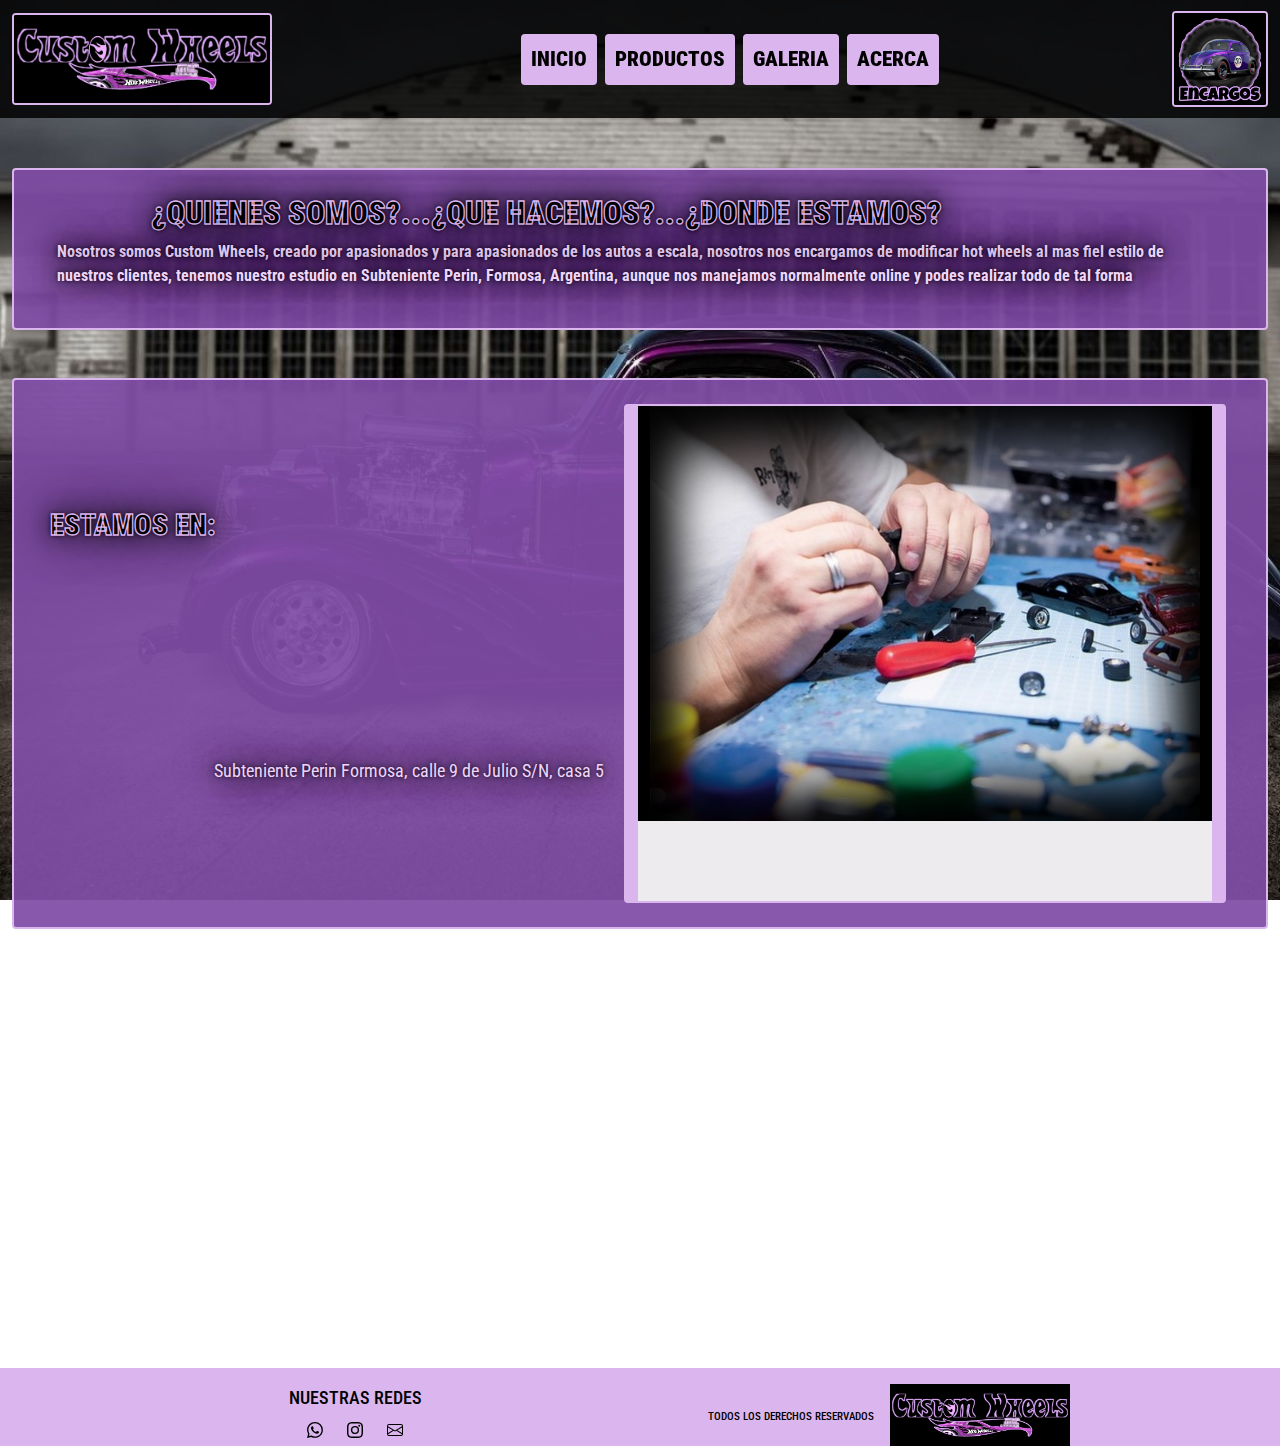
==== commit 62e4a83c: "primer version en sass" ====
--- a/pages/acerca de.html
+++ b/pages/acerca de.html
@@ -4,12 +4,12 @@
         <meta charset="UTF-8">
         <meta http-equiv="X-UA-Compatible" content="IE=edge">
         <meta name="viewport" content="width=device-width, initial-scale=1.0">
-        <title>Acerca</title>
+        <title>Custom Wheels - Acerca</title>
         <link rel="preconnect" href="https://fonts.googleapis.com">
         <link rel="preconnect" href="https://fonts.gstatic.com" crossorigin>
         <link href="https://fonts.googleapis.com/css2?family=Roboto+Condensed:wght@300;400;700&display=swap" rel="stylesheet">
         <link rel="stylesheet" href="../css/bootstrap.min.css">
-        <link rel="stylesheet" href="../css/Estilos.css">
+        <link rel="stylesheet" href="../sass/estilos.css">
         <link rel="stylesheet" href="https://cdnjs.cloudflare.com/ajax/libs/animate.css/4.1.1/animate.min.css">
     </head>
     <body>
@@ -17,42 +17,42 @@
             <nav class="contNav col-12 navbar navbar-expand-lg navbar-light">
                 <div class="divNav container-fluid">
                     <a class="anclaLogo navbar-brand" href="../index.html">
-                        <img src="../assets/imagenes/LOGO.jpg" class="logo">
+                        <img src="../assets/imagenes/LOGO.jpg" class="logoHeader rounded">
                     </a>
                     <button class="navbar-toggler" navbar-toggler" type="button" data-bs-toggle="collapse" data-bs-target="#navbarSupportedContent" aria-controls="navbarSupportedContent" aria-expanded="false" aria-label="Toggle navigation">
                         <span class="navbar-toggler-icon"></span>
                     </button>
                     <div class="divlis collapse navbar-collapse" id="navbarSupportedContent">
-                        <ul class="mx-auto navbar-nav me-auto mb-2 mb-lg-0">
-                            <li class="nav-item">
+                        <ul class="lista mx-auto navbar-nav me-auto mb-2 mb-lg-0">
+                            <li class="listas nav-item">
                                 <a class="letraNav rounded m-1 nav-link active" aria-current="page" href="../index.html">INICIO</a>
                             </li>
-                            <li class="nav-item">
+                            <li class="listas nav-item">
                                 <a class="letraNav rounded m-1 nav-link active" href="./productos.html">PRODUCTOS</a>
                             </li>
-                            <li class="nav-item">
+                            <li class="listas nav-item">
                                 <a class="letraNav rounded m-1 nav-link active" href="./galeria.html" tabindex="-1" aria-disabled="true">GALERIA</a>
                             </li>
-                            <li class="nav-item">
+                            <li class="listas nav-item">
                                 <a class="letraNav rounded m-1 nav-link active" href="./acerca de.html">ACERCA</a>
                             </li>
                         </ul>
                     </div>
                     <div class="divcontacto">
-                        <a href="./encargos.html">
-                            <img class="imagen rounded" src="../assets/imagenes/Encargos.jpg" alt="">
+                        <a href="./encargos.html" class="anclaImgEncargos">
+                            <img class="imagenEncargos rounded" src="../assets/imagenes/Encargos.jpg" alt="">
                         </a>
                     </div>
                 </div>
             </nav>
         </header> 
         <main class="contenedorMain mainAcerca d-flex justify-content-center">
-            <div class="container-fluid">
-                <div class="divUno row rounded py-4 mx-auto d-flex animate__animated animate__fadeInLeft">
+            <div class="divTotalAcerca container-fluid">
+                <div class="divUnoAcerca row rounded py-4 mx-auto d-flex animate__animated animate__fadeInLeft">
                     <h1 class="preguntas d-flex mx-auto col-12">¿QUIENES SOMOS?...¿QUE HACEMOS?...¿DONDE ESTAMOS?</h1>
                     <p class="respuesta col-12 d-flex mx-auto">Nosotros somos Custom Wheels, creado por apasionados y para apasionados de los autos a escala, nosotros nos encargamos de modificar hot wheels al mas fiel estilo de nuestros clientes, tenemos nuestro estudio en Subteniente Perin, Formosa, Argentina, aunque nos manejamos normalmente online y podes realizar todo de tal forma</p>
                 </div>
-                <div class="divDos rounded row p-4 my-5 mx-auto rounded animate__animated animate__fadeInRight">
+                <div class="divDosAcerca rounded row p-4 my-5 mx-auto rounded animate__animated animate__fadeInRight">
                     <div class="lugarEscrito row d-flex justify-content-center col-md-12 col-lg-6">
                         <h4 class="estamos d-flex align-items-center">ESTAMOS EN:</h4>
                         <p class="direccion d-flex align-items-center justify-content-end">Subteniente Perin Formosa, calle 9 de Julio S/N, casa 5</p>
@@ -68,7 +68,7 @@
             <div class="divContFooter container row">
                 <div class="divRedes row col-md-12 col-lg-6">
                     <h4 class="redes d-flex justify-content-center mt-3">NUESTRAS REDES</h4>
-                    <div class="col d-flex justify-content-center">
+                    <div class="divIconos col d-flex justify-content-center">
                         <a href="" class="whatsapp ">
                             <svg xmlns="http://www.w3.org/2000/svg" width="16" height="16" fill="currentColor" class="bi bi-whatsapp" viewBox="0 0 16 16">
                                 <path d="M13.601 2.326A7.854 7.854 0 0 0 7.994 0C3.627 0 .068 3.558.064 7.926c0 1.399.366 2.76 1.057 3.965L0 16l4.204-1.102a7.933 7.933 0 0 0 3.79.965h.004c4.368 0 7.926-3.558 7.93-7.93A7.898 7.898 0 0 0 13.6 2.326zM7.994 14.521a6.573 6.573 0 0 1-3.356-.92l-.24-.144-2.494.654.666-2.433-.156-.251a6.56 6.56 0 0 1-1.007-3.505c0-3.626 2.957-6.584 6.591-6.584a6.56 6.56 0 0 1 4.66 1.931 6.557 6.557 0 0 1 1.928 4.66c-.004 3.639-2.961 6.592-6.592 6.592zm3.615-4.934c-.197-.099-1.17-.578-1.353-.646-.182-.065-.315-.099-.445.099-.133.197-.513.646-.627.775-.114.133-.232.148-.43.05-.197-.1-.836-.308-1.592-.985-.59-.525-.985-1.175-1.103-1.372-.114-.198-.011-.304.088-.403.087-.088.197-.232.296-.346.1-.114.133-.198.198-.33.065-.134.034-.248-.015-.347-.05-.099-.445-1.076-.612-1.47-.16-.389-.323-.335-.445-.34-.114-.007-.247-.007-.38-.007a.729.729 0 0 0-.529.247c-.182.198-.691.677-.691 1.654 0 .977.71 1.916.81 2.049.098.133 1.394 2.132 3.383 2.992.47.205.84.326 1.129.418.475.152.904.129 1.246.08.38-.058 1.171-.48 1.338-.943.164-.464.164-.86.114-.943-.049-.084-.182-.133-.38-.232z"/>
--- a/sass/estilos.css
+++ b/sass/estilos.css
@@ -0,0 +1,563 @@
+/*mapas*/
+* {
+  box-sizing: border-box;
+  padding: 0%;
+  margin: 0;
+  list-style: none;
+  text-decoration: none;
+  font-family: "Roboto Condensed", sans-serif;
+}
+
+.text-d-none {
+  text-decoration: none;
+}
+
+.rounded {
+  border: 2px solid #dbb6ee;
+}
+
+.rounded {
+  color: black;
+}
+
+.colorSecundario {
+  color: #f0d6fc;
+}
+
+.borderBottom {
+  border-bottom: 2px solid #dbb6ee;
+}
+
+.textosSecundarios {
+  color: black;
+  -webkit-text-stroke: 1.5px #dbb6ee;
+  font-size: 2.4rem;
+  font-weight: 900;
+  text-shadow: 0 0 5px black, 0 0 25px black;
+}
+
+.titulosSecciones {
+  color: black;
+  font-size: 1.5rem;
+  font-weight: 900;
+  background-color: #dbb6ee;
+}
+
+.marginLeft {
+  margin-left: 17%;
+}
+
+.contenedorArriba .contNav {
+  z-index: 1;
+  position: fixed;
+  top: 0%;
+  background-color: rgba(0, 0, 0, 0.849);
+}
+.contenedorArriba .contNav .divNav .anclaLogo .logoHeader {
+  width: 260px;
+  background-color: rgba(0, 0, 0, 0.849);
+}
+.contenedorArriba .contNav .divNav .navbar-toggler {
+  background-color: #dbb6ee;
+}
+.contenedorArriba .contNav .divNav .divlis .lista .listas .letraNav {
+  text-decoration: none;
+  background-color: #dbb6ee;
+  font-size: 1.3rem;
+  font-weight: 1000;
+  color: black;
+}
+.contenedorArriba .contNav .divNav .divlis .lista .listas .letraNav:hover {
+  text-shadow: 0 0 5px rgba(126, 76, 165, 0.9333333333), 0 0 25px rgba(126, 76, 165, 0.9333333333);
+}
+.contenedorArriba .contNav .divNav .divcontacto .anclaImgEncargos .imagenEncargos {
+  width: 96px;
+}
+
+/* COMIENZO MAIN */
+.contenedorMain {
+  background-image: url(../assets/imagenes/BACKGROUND.jpg);
+  background-repeat: no-repeat;
+  background-size: cover;
+  background-attachment: fixed;
+}
+
+/*MAIN INDEX*/
+.mainIndex {
+  height: 263.7vh;
+}
+@media screen and (max-width: 768px) {
+  .mainIndex {
+    height: 438.7vh;
+  }
+}
+.mainIndex .divTotalIndex .divProductos .divUnoMain {
+  background-color: rgba(0, 0, 0, 0.356);
+}
+.mainIndex .divTotalIndex .divProductos .divUnoMain .tituloPrincipal {
+  font-size: 2.7rem;
+  font-weight: 900;
+  -webkit-text-stroke: 2px #dbb6ee;
+  text-shadow: 0 0 5px, 0 0 25px, 0 0 50px;
+}
+.mainIndex .divTotalIndex .divProductos .divTipoDos {
+  background-color: rgba(126, 76, 165, 0.9333333333);
+  border-top: 2px solid #dbb6ee;
+  border-left: 2px solid #dbb6ee;
+  border-right: 2px solid #dbb6ee;
+}
+@media screen and (max-width: 768px) {
+  .mainIndex .divTotalIndex .divProductos .divTipoDos {
+    margin-bottom: 4%;
+    border: 2px solid #dbb6ee;
+  }
+}
+.mainIndex .divTotalIndex .divProductos .divTipoDos .divImgProductos .ImgIndex {
+  width: 100%;
+}
+.mainIndex .divTotalIndex .divProductos .divTipoDos .divTextIndex .divTituloIndex {
+  height: 50%;
+}
+@media screen and (max-width: 768px) {
+  .mainIndex .divTotalIndex .divProductos .divTipoDos .divTextIndex .divTituloIndex {
+    margin-right: 16%;
+  }
+}
+.mainIndex .divTotalIndex .divProductos .divTipoDos .divTextIndex .divTituloIndex .titulosIndex {
+  font-size: 1.6rem;
+  font-weight: 900;
+  -webkit-text-stroke: 1px #dbb6ee;
+  text-shadow: 0 0 5px, 0 0 25px;
+}
+.mainIndex .divTotalIndex .divProductos .divTipoDos .divTextIndex .divDescripcionIndex {
+  height: 50%;
+}
+@media screen and (max-width: 768px) {
+  .mainIndex .divTotalIndex .divProductos .divTipoDos .divTextIndex .divDescripcionIndex {
+    height: 40%;
+    margin-bottom: 3%;
+  }
+}
+.mainIndex .divTotalIndex .divProductos .divTipoDos .divTextIndex .divDescripcionIndex .descripcionIndex {
+  font-size: 1.1rem;
+  font-weight: 400;
+  color: #dbb6ee;
+  text-shadow: 0 0 5px;
+}
+.mainIndex .divTotalIndex .divUbicacion .divUbicacionText {
+  background-color: rgba(0, 0, 0, 0.356);
+  border-radius: 1%;
+}
+.mainIndex .divTotalIndex .divUbicacion .divUbicacionText .divUbicacionTitulo {
+  height: 50%;
+}
+.mainIndex .divTotalIndex .divUbicacion .divUbicacionText .divUbicacionTitulo .divUbicacionTitulo .ubicacionTitulo {
+  -webkit-text-stroke: 1.5px #dbb6ee;
+  font-size: 2rem;
+  font-weight: 900;
+  text-shadow: 0 0 5px, 0 0 25px;
+}
+.mainIndex .divTotalIndex .divUbicacion .divUbicacionDescripcion {
+  height: 50%;
+}
+.mainIndex .divTotalIndex .divUbicacion .divUbicacionDescripcion .ubicacionDescripcion {
+  color: #dbb6ee;
+  font-weight: 900;
+  text-shadow: 0 0 5px;
+}
+/*TERMINA MAIN INDEX
+
+....................
+
+/*MAIN PRODUCTOS*/
+.mainProductos {
+  height: 273vh;
+}
+@media screen and (max-width: 768px) {
+  .mainProductos {
+    height: 393vh;
+  }
+}
+.mainProductos .divTotalProductos .divIntroduccion {
+  margin-top: 7rem;
+  background-color: rgba(0, 0, 0, 0.356);
+  height: 20vh;
+  width: 96%;
+  border-radius: 1%;
+}
+.mainProductos .divTotalProductos .divIntroduccion .titulo {
+  color: black;
+  font-size: 2.5rem;
+  font-weight: 900;
+  -webkit-text-stroke: 1px #dbb6ee;
+  text-shadow: 0 0 5px black, 0 0 25px black, 0 0 50px black;
+}
+.mainProductos .divTotalProductos .divIntroduccion .aclaracion {
+  text-decoration: none;
+  color: #f0d6fc;
+  text-shadow: 0 0 5px black, 0 0 25px black, 0 0 50px black;
+}
+@media screen and (max-width: 768px) {
+  .mainProductos .divTotalProductos .divIntroduccion .aclaracion {
+    font-size: 85%;
+  }
+}
+.mainProductos .divTotalProductos .divIntroduccion .aclaracion .anclaEncargos {
+  text-decoration: none;
+}
+.mainProductos .divTotalProductos .divAutos {
+  width: 80%;
+}
+.mainProductos .divTotalProductos .divAutos .divAutosTipoUno {
+  display: inline;
+  background-color: rgba(126, 76, 165, 0.9333333333);
+  width: 30rem;
+}
+.mainProductos .divTotalProductos .divAutos .divAutosTipoUno .jdm {
+  width: 300px;
+  transition: box-shadow 100ms;
+  transform: scale(1rem, 1rem);
+}
+.mainProductos .divTotalProductos .divAutos .divAutosTipoUno .jdm:hover {
+  box-shadow: 0 0 5px black, 0 0 25px black, 0 0 50px black;
+}
+.mainProductos .divTotalProductos .divAutos .divAutosTipoUno .europeos {
+  text-decoration: none;
+  width: 300px;
+}
+.mainProductos .divTotalProductos .divAutos .divAutosTipoUno .europeos:hover {
+  box-shadow: 0 0 5px black, 0 0 25px black, 0 0 50px black;
+}
+.mainProductos .divTotalProductos .divAutos .divAutosTipoDos {
+  display: inline;
+  width: 30rem;
+  background-color: rgba(126, 76, 165, 0.9333333333);
+}
+.mainProductos .divTotalProductos .divAutos .divAutosTipoDos .americanos {
+  width: 300px;
+}
+.mainProductos .divTotalProductos .divAutos .divAutosTipoDos .americanos:hover {
+  box-shadow: 0 0 5px black, 0 0 25px black, 0 0 50px black;
+}
+.mainProductos .divTotalProductos .divProximamente {
+  background-color: rgba(0, 0, 0, 0.356);
+  width: 96%;
+}
+.mainProductos .divTotalProductos .divProximamente .proximamente {
+  margin-top: 1rem;
+  text-shadow: 0 0 5px black, 0 0 25px black, 0 0 50px black;
+  font-size: 500%;
+  font-weight: 900;
+  color: black;
+  -webkit-text-stroke: 2px #dbb6ee;
+}
+@media screen and (max-width: 768px) {
+  .mainProductos .divTotalProductos .divProximamente .proximamente {
+    width: 60%;
+    font-size: 193%;
+    -webkit-text-stroke: 1px #dbb6ee;
+  }
+}
+
+@media screen and (max-width: 768px) {
+  .mainProductos .divTotalProductos .divIntroduccion {
+    width: 84%;
+  }
+}
+
+/*TERMINA MAIN PRODUCTOS
+
+.........................
+
+/*COMIENZA MAIN GALERIA*/
+.mainGaleria {
+  height: 192vh;
+}
+@media screen and (max-weight: 768px) {
+  .mainGaleria .mainGaleria {
+    display: flex;
+    justify-content: center;
+  }
+}
+.mainGaleria .divTotalGaleria .divTituloGaleria {
+  color: black;
+  background-color: rgba(0, 0, 0, 0.356);
+}
+.mainGaleria .divTotalGaleria .divTituloGaleria .tituloGaleria {
+  font-size: 2.7rem;
+  font-weight: 900;
+  -webkit-text-stroke: 1px #dbb6ee;
+}
+.mainGaleria .divTotalGaleria .divGaleriaVideos {
+  background-color: rgba(126, 76, 165, 0.9333333333);
+}
+.mainGaleria .divTotalGaleria .divGaleriaVideos .divTituloVideos {
+  color: black;
+}
+.mainGaleria .divTotalGaleria .divGaleriaVideos .divTituloVideos .tituloVideo {
+  background-color: #dbb6ee;
+  font-size: 2.1rem;
+  font-weight: 900;
+  -webkit-text-stroke: 1px #dbb6ee;
+  text-shadow: 0 0 5px black;
+}
+.mainGaleria .divTotalGaleria .divGaleriaVideos .divVideos {
+  background-color: #dbb6ee;
+}
+.mainGaleria .divTotalGaleria .divGaleriaVideos .divVideos .videos {
+  width: 420px;
+  height: 260px;
+  margin-left: 0.5%;
+  margin-right: 0.5%;
+  margin-top: 1%;
+  margin-bottom: 1%;
+}
+.mainGaleria .divTotalGaleria .divGaleriaImagenes {
+  background-color: rgba(126, 76, 165, 0.9333333333);
+  margin-left: 0.01%;
+  margin-right: 0.01%;
+}
+.mainGaleria .divTotalGaleria .divGaleriaImagenes .divTituloImagenes {
+  color: black;
+}
+.mainGaleria .divTotalGaleria .divGaleriaImagenes .divTituloImagenes .tituloImagenes {
+  background-color: #dbb6ee;
+  font-size: 2.1rem;
+  font-weight: 900;
+  -webkit-text-stroke: 1px #dbb6ee;
+  text-shadow: 0 0 5px black;
+}
+.mainGaleria .divTotalGaleria .divGaleriaImagenes .divTotalImagenes .divImagenes {
+  background-color: #dbb6ee;
+  border: 1.5px solid black;
+  width: 24%;
+  margin-left: 0.5%;
+  margin-right: 0.5%;
+}
+.mainGaleria .divTotalGaleria .divGaleriaImagenes .divTotalImagenes .divImagenes .fotoGaleria {
+  width: 300px;
+}
+
+/*TERMINA MAIN GALERIA
+
+...........................
+
+/*COMIENZA MAIN ACERCA DE*/
+.mainAcerca {
+  display: flex;
+  flex-wrap: wrap;
+  height: 152vh;
+}
+@media (max-width: 768px) {
+  .mainAcerca {
+    height: 100%;
+  }
+}
+.mainAcerca .divTotalAcerca .divUnoAcerca {
+  background-color: rgba(126, 76, 165, 0.9333333333);
+  margin-top: 10.5rem;
+}
+.mainAcerca .divTotalAcerca .divUnoAcerca .preguntas {
+  width: 80%;
+  font-size: 200%;
+  font-weight: 900;
+  color: black;
+  -webkit-text-stroke: 1.3px #dbb6ee;
+  text-shadow: 0 0 5px black, 0 0 25px black, 0 0 50px black;
+}
+.mainAcerca .divTotalAcerca .divUnoAcerca .respuesta {
+  font-weight: 700;
+  color: #f0d6fc;
+  width: 95%;
+  text-shadow: 0 0 5px black, 0 0 25px black, 0 0 50px black;
+}
+.mainAcerca .divTotalAcerca .divDosAcerca {
+  margin-top: 0%;
+  background-color: rgba(126, 76, 165, 0.9333333333);
+}
+.mainAcerca .divTotalAcerca .divDosAcerca .lugarEscrito .estamos {
+  font-size: 1.8rem;
+  font-weight: 900;
+  -webkit-text-stroke: 1.3px #dbb6ee;
+  text-shadow: 0 0 5px black, 0 0 25px black, 0 0 50px black;
+}
+.mainAcerca .divTotalAcerca .divDosAcerca .lugarEscrito .direccion {
+  font-size: 1.1rem;
+  color: #f0d6fc;
+  text-shadow: 0 0 5px black, 0 0 25px black, 0 0 50px black;
+}
+.mainAcerca .divTotalAcerca .divDosAcerca .lugarVisual {
+  background-color: #dbb6ee;
+}
+.mainAcerca .divTotalAcerca .divDosAcerca .lugarVisual .estudio {
+  background-color: black;
+  transition: 100ms;
+}
+.mainAcerca .divTotalAcerca .divDosAcerca .lugarVisual .estudio:hover {
+  box-shadow: 0 0 5px black, 0 0 25px black;
+}
+.mainAcerca .divTotalAcerca .divDosAcerca .lugarVisual .mapa {
+  border: 2px solid #f0d6fc;
+  height: 5rem;
+  background-color: #eeebee;
+}
+
+/*TERMINA MAIN ACERCA DE
+
+...........................
+
+/*COMIENZA MAIN ENCARGOS*/
+.mainContacto {
+  display: flex;
+  flex-wrap: wrap;
+  height: 100vh;
+}
+@media (max-width: 768px) {
+  .mainContacto {
+    height: 100%;
+    flex-direction: row-reverse;
+  }
+}
+.mainContacto .divisorTotalForm {
+  margin-top: 7.4rem;
+}
+.mainContacto .divisorTotalForm .divisorForm {
+  background-color: rgba(126, 76, 165, 0.9333333333);
+  height: 76%;
+}
+.mainContacto .divisorTotalForm .divisorForm .divUnoform .textFormulario {
+  color: black;
+  font-size: 1.8rem;
+  font-weight: 900;
+  -webkit-text-stroke: 1px #dbb6ee;
+}
+.mainContacto .divisorTotalForm .divisorForm .divDosform .respuestaUno {
+  transition: box-shadow 80ms;
+}
+.mainContacto .divisorTotalForm .divisorForm .divDosform .respuestaUno:hover {
+  box-shadow: 0 0 25px black;
+  background-color: #dbb6ee;
+}
+.mainContacto .divisorTotalForm .divisorForm .divTresform .respuestaDos {
+  transition: box-shadow 80ms;
+}
+.mainContacto .divisorTotalForm .divisorForm .divTresform .respuestaDos:hover {
+  box-shadow: 0 0 25px black;
+  background-color: #dbb6ee;
+}
+.mainContacto .divisorTotalForm .divisorForm .divCuatroform .divBoton .tener {
+  transition: box-shadow 80ms;
+}
+.mainContacto .divisorTotalForm .divisorForm .divCuatroform .divBoton .tener:hover {
+  box-shadow: 0 0 25px black;
+  background-color: #dbb6ee;
+}
+.mainContacto .divisorTotalForm .divisorForm .divCincoform .preguntaUno {
+  transition: text-shadow 80ms;
+}
+.mainContacto .divisorTotalForm .divisorForm .divCincoform .preguntaUno:hover {
+  text-shadow: 0 0 25px black;
+}
+.mainContacto .divisorTotalForm .divisorForm .divCincoform .respuestaTres {
+  transition: box-shadow 80ms;
+}
+.mainContacto .divisorTotalForm .divisorForm .divCincoform .respuestaTres:hover {
+  box-shadow: 0 0 25px black;
+  background-color: #dbb6ee;
+}
+.mainContacto .divisorTotalForm .divisorForm .divSieteform .respuestaCuatro {
+  transition: box-shadow 80ms, background-color 80ms;
+}
+.mainContacto .divisorTotalForm .divisorForm .divSieteform .respuestaCuatro:hover {
+  box-shadow: 0 0 25px black;
+  background-color: #dbb6ee;
+}
+.mainContacto .divisorTotalForm .divisorForm .divOchoform .botonUno {
+  transition: background-color 300ms, box-shadow 500ms;
+}
+.mainContacto .divisorTotalForm .divisorForm .divOchoform .botonUno:hover {
+  background-color: red;
+  box-shadow: 0 0 5px red, 0 0 25px red, 0 0 50px red, 0 0 200px red;
+}
+.mainContacto .divisorTotalForm .divisorForm .divOchoform .botonDos {
+  transition: background-color 300ms, box-shadow 500ms;
+}
+.mainContacto .divisorTotalForm .divisorForm .divOchoform .botonDos:hover {
+  background-color: green;
+  box-shadow: 0 0 5px green, 0 0 25px green, 0 0 50px green, 0 0 200px green;
+}
+.mainContacto .divisorTotalForm .introduccion {
+  background-color: rgba(0, 0, 0, 0.356);
+  border-radius: 1%;
+}
+.mainContacto .divisorTotalForm .introduccion .divTextContacto {
+  height: 50%;
+}
+.mainContacto .divisorTotalForm .introduccion .divTextContacto .textContacto {
+  color: black;
+  font-size: 2.7rem;
+  font-weight: 800;
+  -webkit-text-stroke: 2px #dbb6ee;
+  transition: text-shadow 50ms;
+}
+.mainContacto .divisorTotalForm .introduccion .divTextContacto .textContacto:hover {
+  text-shadow: 0 0 5px black, 0 0 25px black, 0 0 50px black;
+}
+.mainContacto .divisorTotalForm .introduccion .divDescripcion {
+  height: 50%;
+}
+.mainContacto .divisorTotalForm .introduccion .divDescripcion .textDescripcion {
+  color: #f0d6fc;
+  font-weight: 900;
+  transition: text-shadow 50ms;
+}
+.mainContacto .divisorTotalForm .introduccion .divDescripcion .textDescripcion:hover {
+  text-shadow: 0 0 5px black, 0 0 25px black, 0 0 50px black;
+}
+
+.contenedorFooter {
+  background-color: #dbb6ee;
+  -webkit-text-decoration: black;
+          text-decoration: black;
+}
+.contenedorFooter .divContFooter {
+  display: flex;
+  align-items: center;
+}
+.contenedorFooter .divContFooter .divRedes {
+  color: black;
+}
+.contenedorFooter .divContFooter .divRedes .redes {
+  font-size: 1.1rem;
+}
+.contenedorFooter .divContFooter .divRedes .redes:hover {
+  text-shadow: 0 0 5px rgba(126, 76, 165, 0.9333333333), 0 0 25px rgba(126, 76, 165, 0.9333333333);
+}
+.contenedorFooter .divContFooter .divRedes .divIconos .whatsapp {
+  color: black;
+}
+.contenedorFooter .divContFooter .divRedes .divIconos .instagram {
+  color: black;
+}
+.contenedorFooter .divContFooter .divRedes .divIconos .email {
+  color: black;
+}
+.contenedorFooter .divContFooter .divDerechos {
+  justify-content: center;
+  -webkit-text-decoration: black;
+          text-decoration: black;
+}
+.contenedorFooter .divContFooter .divDerechos:hover {
+  text-shadow: 0 0 5px rgba(126, 76, 165, 0.9333333333), 0 0 25px rgba(126, 76, 165, 0.9333333333);
+}
+.contenedorFooter .divContFooter .divDerechos .derechos {
+  color: black;
+  margin-top: 2%;
+  font-size: 0.7rem;
+}
+.contenedorFooter .divContFooter .divDerechos .logoFooter {
+  display: flex;
+  justify-content: center;
+  align-items: center;
+  width: 180px;
+}/*# sourceMappingURL=estilos.css.map */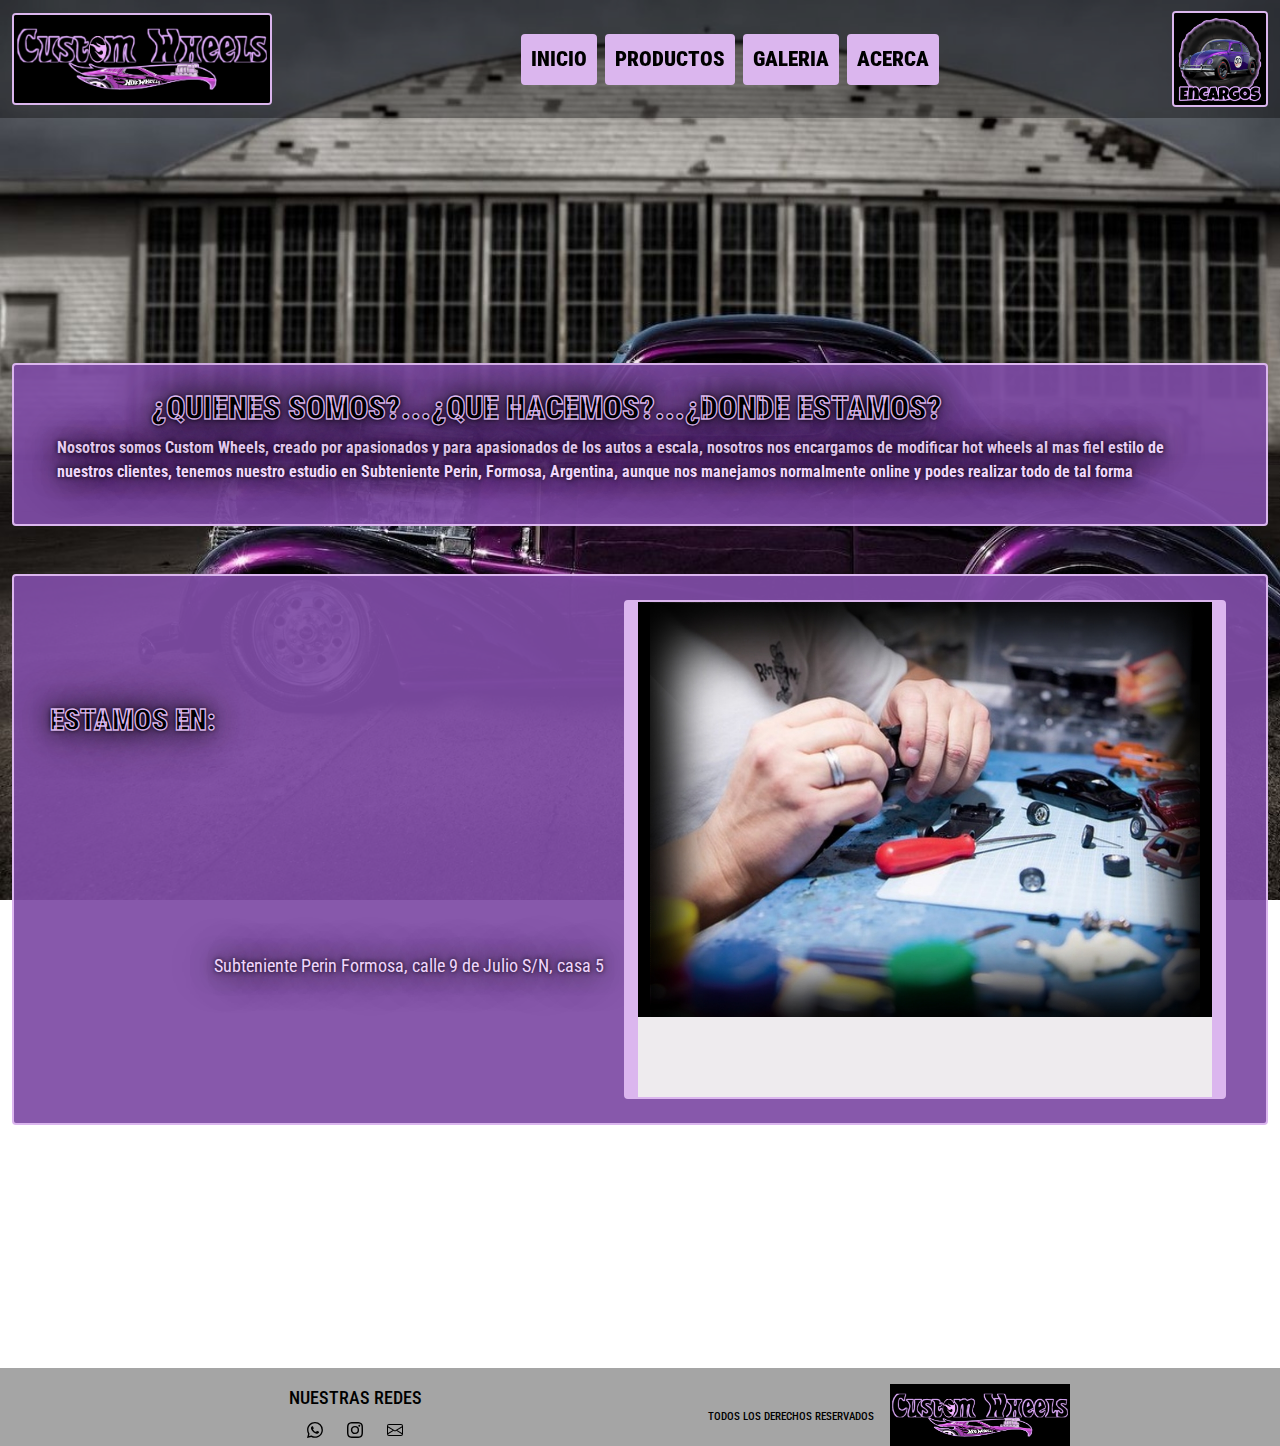
==== commit ce89427e: "sass con variables, mapas y mixins" ====
--- a/pages/acerca de.html
+++ b/pages/acerca de.html
@@ -46,7 +46,7 @@
                 </div>
             </nav>
         </header> 
-        <main class="contenedorMain mainAcerca d-flex justify-content-center">
+        <main class="contenedorMain mainAcerca">
             <div class="divTotalAcerca container-fluid">
                 <div class="divUnoAcerca row rounded py-4 mx-auto d-flex animate__animated animate__fadeInLeft">
                     <h1 class="preguntas d-flex mx-auto col-12">¿QUIENES SOMOS?...¿QUE HACEMOS?...¿DONDE ESTAMOS?</h1>
--- a/sass/estilos.css
+++ b/sass/estilos.css
@@ -51,11 +51,11 @@
   z-index: 1;
   position: fixed;
   top: 0%;
-  background-color: rgba(0, 0, 0, 0.849);
+  background-color: rgba(0, 0, 0, 0.356);
 }
 .contenedorArriba .contNav .divNav .anclaLogo .logoHeader {
   width: 260px;
-  background-color: rgba(0, 0, 0, 0.849);
+  background-color: rgba(0, 0, 0, 0.356);
 }
 .contenedorArriba .contNav .divNav .navbar-toggler {
   background-color: #dbb6ee;
@@ -85,6 +85,9 @@
 /*MAIN INDEX*/
 .mainIndex {
   height: 263.7vh;
+  display: flex;
+  justify-content: center;
+  align-items: flex-end;
 }
 @media screen and (max-width: 768px) {
   .mainIndex {
@@ -93,12 +96,13 @@
 }
 .mainIndex .divTotalIndex .divProductos .divUnoMain {
   background-color: rgba(0, 0, 0, 0.356);
+  color: black;
 }
 .mainIndex .divTotalIndex .divProductos .divUnoMain .tituloPrincipal {
   font-size: 2.7rem;
   font-weight: 900;
   -webkit-text-stroke: 2px #dbb6ee;
-  text-shadow: 0 0 5px, 0 0 25px, 0 0 50px;
+  text-shadow: 0 0 5px black, 0 0 25px black, 0 0 50px black;
 }
 .mainIndex .divTotalIndex .divProductos .divTipoDos {
   background-color: rgba(126, 76, 165, 0.9333333333);
@@ -124,10 +128,11 @@
   }
 }
 .mainIndex .divTotalIndex .divProductos .divTipoDos .divTextIndex .divTituloIndex .titulosIndex {
+  color: black;
   font-size: 1.6rem;
   font-weight: 900;
   -webkit-text-stroke: 1px #dbb6ee;
-  text-shadow: 0 0 5px, 0 0 25px;
+  text-shadow: 0 0 5px black, 0 0 25px black;
 }
 .mainIndex .divTotalIndex .divProductos .divTipoDos .divTextIndex .divDescripcionIndex {
   height: 50%;
@@ -142,7 +147,7 @@
   font-size: 1.1rem;
   font-weight: 400;
   color: #dbb6ee;
-  text-shadow: 0 0 5px;
+  text-shadow: 0 0 5px black;
 }
 .mainIndex .divTotalIndex .divUbicacion .divUbicacionText {
   background-color: rgba(0, 0, 0, 0.356);
@@ -152,10 +157,11 @@
   height: 50%;
 }
 .mainIndex .divTotalIndex .divUbicacion .divUbicacionText .divUbicacionTitulo .divUbicacionTitulo .ubicacionTitulo {
+  color: black;
   -webkit-text-stroke: 1.5px #dbb6ee;
   font-size: 2rem;
   font-weight: 900;
-  text-shadow: 0 0 5px, 0 0 25px;
+  text-shadow: 0 0 5px black, 0 0 25px black;
 }
 .mainIndex .divTotalIndex .divUbicacion .divUbicacionDescripcion {
   height: 50%;
@@ -163,7 +169,7 @@
 .mainIndex .divTotalIndex .divUbicacion .divUbicacionDescripcion .ubicacionDescripcion {
   color: #dbb6ee;
   font-weight: 900;
-  text-shadow: 0 0 5px;
+  text-shadow: 0 0 5px black;
 }
 /*TERMINA MAIN INDEX
 
@@ -172,6 +178,9 @@
 /*MAIN PRODUCTOS*/
 .mainProductos {
   height: 273vh;
+  display: flex;
+  justify-content: center;
+  align-items: flex-end;
 }
 @media screen and (max-width: 768px) {
   .mainProductos {
@@ -347,6 +356,9 @@
   display: flex;
   flex-wrap: wrap;
   height: 152vh;
+  display: flex;
+  justify-content: center;
+  align-items: center;
 }
 @media (max-width: 768px) {
   .mainAcerca {
@@ -411,6 +423,9 @@
   display: flex;
   flex-wrap: wrap;
   height: 100vh;
+  display: flex;
+  justify-content: center;
+  align-items: center;
 }
 @media (max-width: 768px) {
   .mainContacto {
@@ -516,7 +531,7 @@
 }
 
 .contenedorFooter {
-  background-color: #dbb6ee;
+  background-color: rgb(165, 165, 165);
   -webkit-text-decoration: black;
           text-decoration: black;
 }
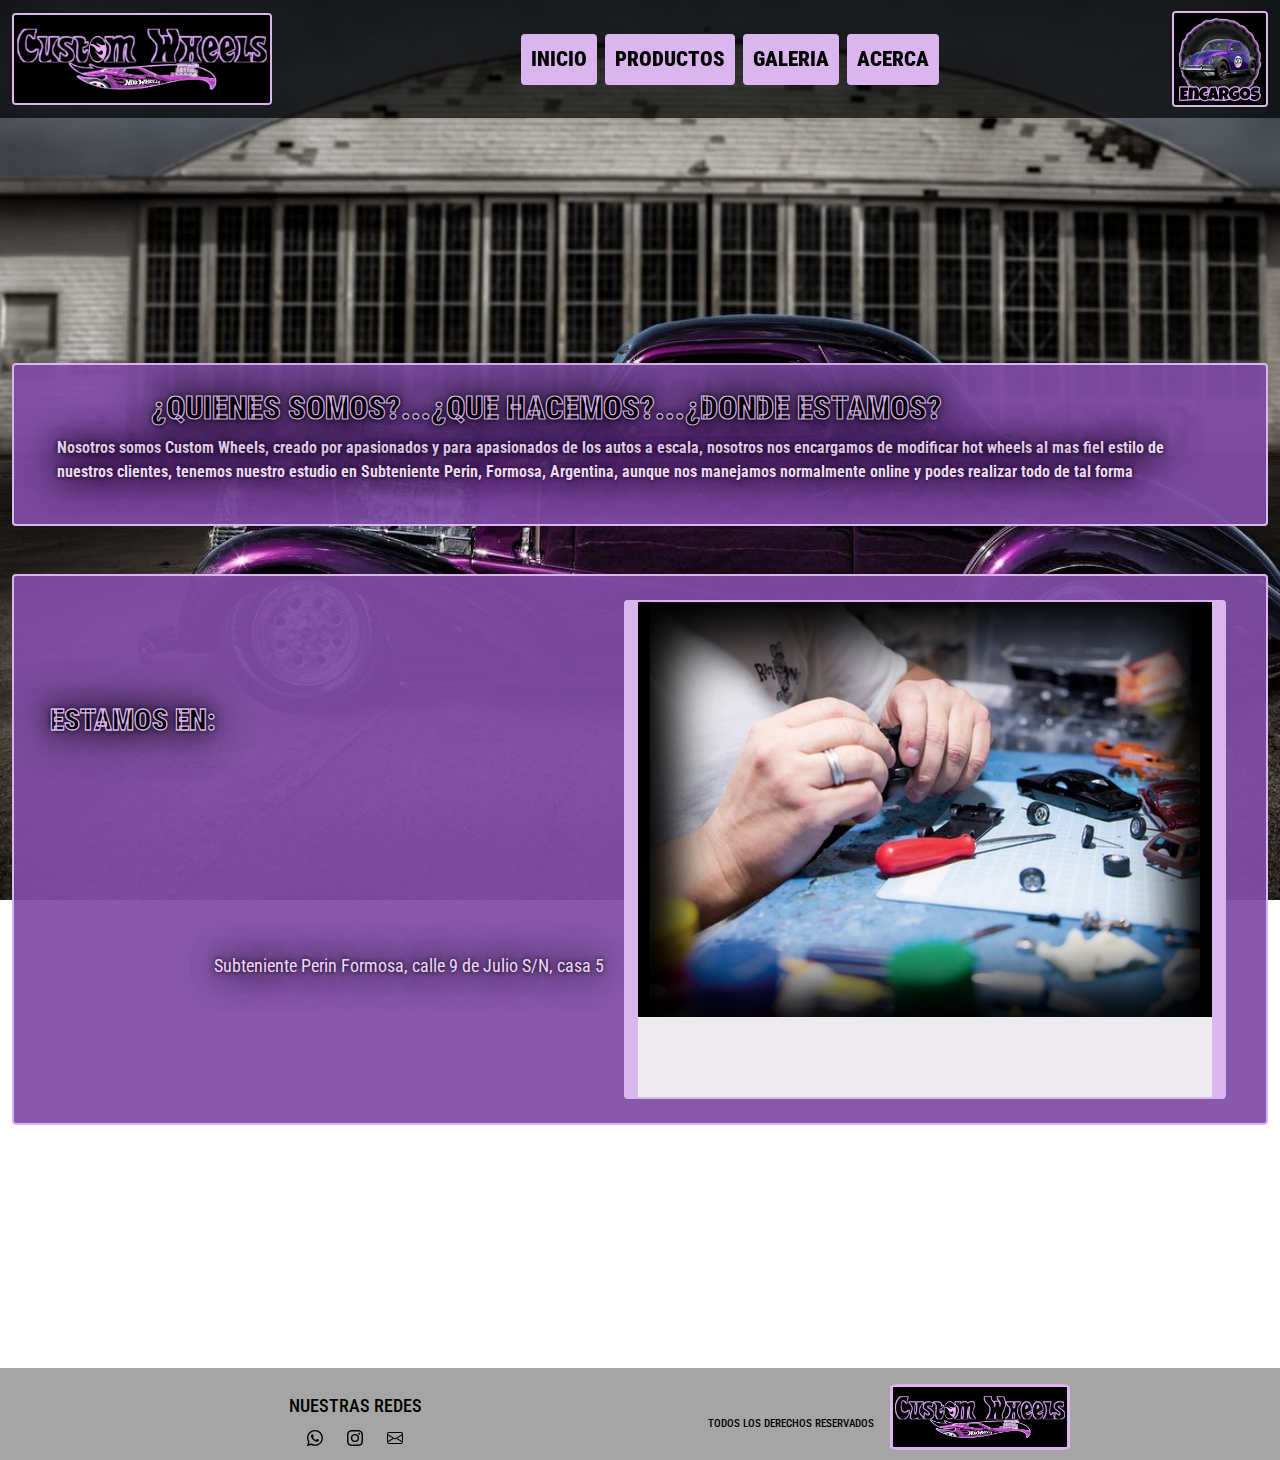
==== commit 46bea6c3: "sass y ceo" ====
--- a/pages/acerca de.html
+++ b/pages/acerca de.html
@@ -4,20 +4,23 @@
         <meta charset="UTF-8">
         <meta http-equiv="X-UA-Compatible" content="IE=edge">
         <meta name="viewport" content="width=device-width, initial-scale=1.0">
-        <title>Custom Wheels - Acerca</title>
         <link rel="preconnect" href="https://fonts.googleapis.com">
         <link rel="preconnect" href="https://fonts.gstatic.com" crossorigin>
         <link href="https://fonts.googleapis.com/css2?family=Roboto+Condensed:wght@300;400;700&display=swap" rel="stylesheet">
         <link rel="stylesheet" href="../css/bootstrap.min.css">
         <link rel="stylesheet" href="../sass/estilos.css">
         <link rel="stylesheet" href="https://cdnjs.cloudflare.com/ajax/libs/animate.css/4.1.1/animate.min.css">
+        <title>Custom Wheels - Acerca</title>
+        <meta name="description" content="Todo lo que tenés que saber sobre quienes somos, que hacemos y de donde somos.">
+        <meta name="keywords" content="locales, donde queda?"> 
+        <link rel="icon" href="../assets/imagenes/favicon.ico">
     </head>
     <body>
         <header class="contenedorArriba">
             <nav class="contNav col-12 navbar navbar-expand-lg navbar-light">
                 <div class="divNav container-fluid">
                     <a class="anclaLogo navbar-brand" href="../index.html">
-                        <img src="../assets/imagenes/LOGO.jpg" class="logoHeader rounded">
+                        <img src="../assets/imagenes/LOGO.jpg" class="logoHeader rounded" alt="Custom Wheels logo">
                     </a>
                     <button class="navbar-toggler" navbar-toggler" type="button" data-bs-toggle="collapse" data-bs-target="#navbarSupportedContent" aria-controls="navbarSupportedContent" aria-expanded="false" aria-label="Toggle navigation">
                         <span class="navbar-toggler-icon"></span>
@@ -40,7 +43,7 @@
                     </div>
                     <div class="divcontacto">
                         <a href="./encargos.html" class="anclaImgEncargos">
-                            <img class="imagenEncargos rounded" src="../assets/imagenes/Encargos.jpg" alt="">
+                            <img class="imagenEncargos rounded" src="../assets/imagenes/Encargos.jpg" alt="auto escarabajo ilustrativo para pagina encargos">
                         </a>
                     </div>
                 </div>
@@ -48,20 +51,22 @@
         </header> 
         <main class="contenedorMain mainAcerca">
             <div class="divTotalAcerca container-fluid">
-                <div class="divUnoAcerca row rounded py-4 mx-auto d-flex animate__animated animate__fadeInLeft">
+                <!--seccion sobre nosotros-->
+                <section class="divUnoAcerca row rounded py-4 mx-auto d-flex animate__animated animate__fadeInLeft">
                     <h1 class="preguntas d-flex mx-auto col-12">¿QUIENES SOMOS?...¿QUE HACEMOS?...¿DONDE ESTAMOS?</h1>
                     <p class="respuesta col-12 d-flex mx-auto">Nosotros somos Custom Wheels, creado por apasionados y para apasionados de los autos a escala, nosotros nos encargamos de modificar hot wheels al mas fiel estilo de nuestros clientes, tenemos nuestro estudio en Subteniente Perin, Formosa, Argentina, aunque nos manejamos normalmente online y podes realizar todo de tal forma</p>
-                </div>
-                <div class="divDosAcerca rounded row p-4 my-5 mx-auto rounded animate__animated animate__fadeInRight">
+                </section>
+                <!--seccion de ubicacion-->
+                <section class="divDosAcerca rounded row p-4 my-5 mx-auto rounded animate__animated animate__fadeInRight">
                     <div class="lugarEscrito row d-flex justify-content-center col-md-12 col-lg-6">
                         <h4 class="estamos d-flex align-items-center">ESTAMOS EN:</h4>
                         <p class="direccion d-flex align-items-center justify-content-end">Subteniente Perin Formosa, calle 9 de Julio S/N, casa 5</p>
                     </div>
                     <div class="lugarVisual row d-flex justify-content-end col-md-12 col-lg-6 mx-2 rounded">
-                        <img src="../assets/imagenes/taller.jpg" class="estudio">
+                        <img src="../assets/imagenes/taller.jpg" class="estudio" loading="lazy" alt="demostracion nuestra trabajando en el taller de custom">
                         <iframe class="mapa" src="https://www.google.com/maps/embed?pb=!1m14!1m12!1m3!1d3600.1747071558143!2d-60.017692137672626!3d-25.532556785773647!2m3!1f0!2f0!3f0!3m2!1i1024!2i768!4f13.1!5e0!3m2!1ses-419!2sar!4v1666734145483!5m2!1ses-419!2sar" style="border:0;" allowfullscreen="" loading="lazy" referrerpolicy="no-referrer-when-downgrade"></iframe>
                     </div>
-                </div>
+                </section>
             </div>
         </main>
         <footer class="contenedorFooter d-flex justify-content-center ">
@@ -88,7 +93,7 @@
                 </div>
                 <div class="divDerechos d-flex justify-content-center align-items-center mt-3 col-md-12 col-lg-6">
                     <h5 class="derechos ms-0">TODOS LOS DERECHOS RESERVADOS</h5>
-                    <img src="../assets/imagenes/LOGO.jpg" class="logoFooter ms-3">
+                    <img src="../assets/imagenes/LOGO.jpg" class="logoFooter ms-3" loading="lazy" alt="Custom Wheels logo">
                 </div>
             </div>
         </footer>
--- a/sass/estilos.css
+++ b/sass/estilos.css
@@ -51,11 +51,11 @@
   z-index: 1;
   position: fixed;
   top: 0%;
-  background-color: rgba(0, 0, 0, 0.356);
+  background-color: rgba(0, 0, 0, 0.705);
 }
 .contenedorArriba .contNav .divNav .anclaLogo .logoHeader {
   width: 260px;
-  background-color: rgba(0, 0, 0, 0.356);
+  background-color: rgba(0, 0, 0, 0.301);
 }
 .contenedorArriba .contNav .divNav .navbar-toggler {
   background-color: #dbb6ee;
@@ -91,11 +91,11 @@
 }
 @media screen and (max-width: 768px) {
   .mainIndex {
-    height: 438.7vh;
+    height: 427vh;
   }
 }
 .mainIndex .divTotalIndex .divProductos .divUnoMain {
-  background-color: rgba(0, 0, 0, 0.356);
+  background-color: rgba(0, 0, 0, 0.301);
   color: black;
 }
 .mainIndex .divTotalIndex .divProductos .divUnoMain .tituloPrincipal {
@@ -118,6 +118,9 @@
 }
 .mainIndex .divTotalIndex .divProductos .divTipoDos .divImgProductos .ImgIndex {
   width: 100%;
+}
+.mainIndex .divTotalIndex .divProductos .divTipoDos .divImgProductos .ImgIndex:hover {
+  box-shadow: 0 0 5px black, 0 0 25px black;
 }
 .mainIndex .divTotalIndex .divProductos .divTipoDos .divTextIndex .divTituloIndex {
   height: 50%;
@@ -150,7 +153,7 @@
   text-shadow: 0 0 5px black;
 }
 .mainIndex .divTotalIndex .divUbicacion .divUbicacionText {
-  background-color: rgba(0, 0, 0, 0.356);
+  background-color: rgba(0, 0, 0, 0.301);
   border-radius: 1%;
 }
 .mainIndex .divTotalIndex .divUbicacion .divUbicacionText .divUbicacionTitulo {
@@ -184,12 +187,12 @@
 }
 @media screen and (max-width: 768px) {
   .mainProductos {
-    height: 393vh;
+    height: 382vh;
   }
 }
 .mainProductos .divTotalProductos .divIntroduccion {
   margin-top: 7rem;
-  background-color: rgba(0, 0, 0, 0.356);
+  background-color: rgba(0, 0, 0, 0.301);
   height: 20vh;
   width: 96%;
   border-radius: 1%;
@@ -228,14 +231,14 @@
   transform: scale(1rem, 1rem);
 }
 .mainProductos .divTotalProductos .divAutos .divAutosTipoUno .jdm:hover {
-  box-shadow: 0 0 5px black, 0 0 25px black, 0 0 50px black;
+  box-shadow: 0 0 5px black, 0 0 25px black;
 }
 .mainProductos .divTotalProductos .divAutos .divAutosTipoUno .europeos {
   text-decoration: none;
   width: 300px;
 }
 .mainProductos .divTotalProductos .divAutos .divAutosTipoUno .europeos:hover {
-  box-shadow: 0 0 5px black, 0 0 25px black, 0 0 50px black;
+  box-shadow: 0 0 5px black, 0 0 25px black;
 }
 .mainProductos .divTotalProductos .divAutos .divAutosTipoDos {
   display: inline;
@@ -246,10 +249,10 @@
   width: 300px;
 }
 .mainProductos .divTotalProductos .divAutos .divAutosTipoDos .americanos:hover {
-  box-shadow: 0 0 5px black, 0 0 25px black, 0 0 50px black;
+  box-shadow: 0 0 5px black, 0 0 25px black;
 }
 .mainProductos .divTotalProductos .divProximamente {
-  background-color: rgba(0, 0, 0, 0.356);
+  background-color: rgba(0, 0, 0, 0.301);
   width: 96%;
 }
 .mainProductos .divTotalProductos .divProximamente .proximamente {
@@ -282,21 +285,27 @@
 .mainGaleria {
   height: 192vh;
 }
-@media screen and (max-weight: 768px) {
-  .mainGaleria .mainGaleria {
-    display: flex;
-    justify-content: center;
+@media screen and (max-width: 768px) {
+  .mainGaleria {
+    height: 215rem;
   }
 }
 .mainGaleria .divTotalGaleria .divTituloGaleria {
   color: black;
-  background-color: rgba(0, 0, 0, 0.356);
+  background-color: rgba(0, 0, 0, 0.301);
 }
 .mainGaleria .divTotalGaleria .divTituloGaleria .tituloGaleria {
   font-size: 2.7rem;
   font-weight: 900;
   -webkit-text-stroke: 1px #dbb6ee;
 }
+@media screen and (max-width: 768px) {
+  .mainGaleria .divTotalGaleria .divTituloGaleria .tituloGaleria {
+    font-size: 2.4rem;
+    font-weight: 900;
+    -webkit-text-stroke: 0.7px #dbb6ee;
+  }
+}
 .mainGaleria .divTotalGaleria .divGaleriaVideos {
   background-color: rgba(126, 76, 165, 0.9333333333);
 }
@@ -312,6 +321,14 @@
 }
 .mainGaleria .divTotalGaleria .divGaleriaVideos .divVideos {
   background-color: #dbb6ee;
+  display: flex;
+  flex-wrap: wrap;
+}
+@media screen and (max-width: 768px) {
+  .mainGaleria .divTotalGaleria .divGaleriaVideos .divVideos {
+    border-left: 8px solid rgba(126, 76, 165, 0.9333333333);
+    border-right: 8px solid rgba(126, 76, 165, 0.9333333333);
+  }
 }
 .mainGaleria .divTotalGaleria .divGaleriaVideos .divVideos .videos {
   width: 420px;
@@ -321,6 +338,9 @@
   margin-top: 1%;
   margin-bottom: 1%;
 }
+.mainGaleria .divTotalGaleria .divGaleriaVideos .divVideos .videos:hover {
+  box-shadow: 0 0 5px black, 0 0 25px black;
+}
 .mainGaleria .divTotalGaleria .divGaleriaImagenes {
   background-color: rgba(126, 76, 165, 0.9333333333);
   margin-left: 0.01%;
@@ -335,6 +355,12 @@
   font-weight: 900;
   -webkit-text-stroke: 1px #dbb6ee;
   text-shadow: 0 0 5px black;
+}
+@media screen and (max-width: 768px) {
+  .mainGaleria .divTotalGaleria .divGaleriaImagenes .divTotalImagenes {
+    display: flex;
+    flex-direction: column;
+  }
 }
 .mainGaleria .divTotalGaleria .divGaleriaImagenes .divTotalImagenes .divImagenes {
   background-color: #dbb6ee;
@@ -343,8 +369,18 @@
   margin-left: 0.5%;
   margin-right: 0.5%;
 }
+@media screen and (max-width: 768px) {
+  .mainGaleria .divTotalGaleria .divGaleriaImagenes .divTotalImagenes .divImagenes {
+    width: 80%;
+    margin-top: 1%;
+    margin-bottom: 1%;
+  }
+}
 .mainGaleria .divTotalGaleria .divGaleriaImagenes .divTotalImagenes .divImagenes .fotoGaleria {
   width: 300px;
+}
+.mainGaleria .divTotalGaleria .divGaleriaImagenes .divTotalImagenes .divImagenes .fotoGaleria:hover {
+  box-shadow: 0 0 5px black, 0 0 25px black;
 }
 
 /*TERMINA MAIN GALERIA
@@ -374,7 +410,7 @@
   font-size: 200%;
   font-weight: 900;
   color: black;
-  -webkit-text-stroke: 1.3px #dbb6ee;
+  -webkit-text-stroke: 1.2px #dbb6ee;
   text-shadow: 0 0 5px black, 0 0 25px black, 0 0 50px black;
 }
 .mainAcerca .divTotalAcerca .divUnoAcerca .respuesta {
@@ -502,7 +538,7 @@
   box-shadow: 0 0 5px green, 0 0 25px green, 0 0 50px green, 0 0 200px green;
 }
 .mainContacto .divisorTotalForm .introduccion {
-  background-color: rgba(0, 0, 0, 0.356);
+  background-color: rgba(0, 0, 0, 0.301);
   border-radius: 1%;
 }
 .mainContacto .divisorTotalForm .introduccion .divTextContacto {
@@ -575,4 +611,7 @@
   justify-content: center;
   align-items: center;
   width: 180px;
+  border: 3px solid #dbb6ee;
+  border-radius: 5%;
+  margin-bottom: 2%;
 }/*# sourceMappingURL=estilos.css.map */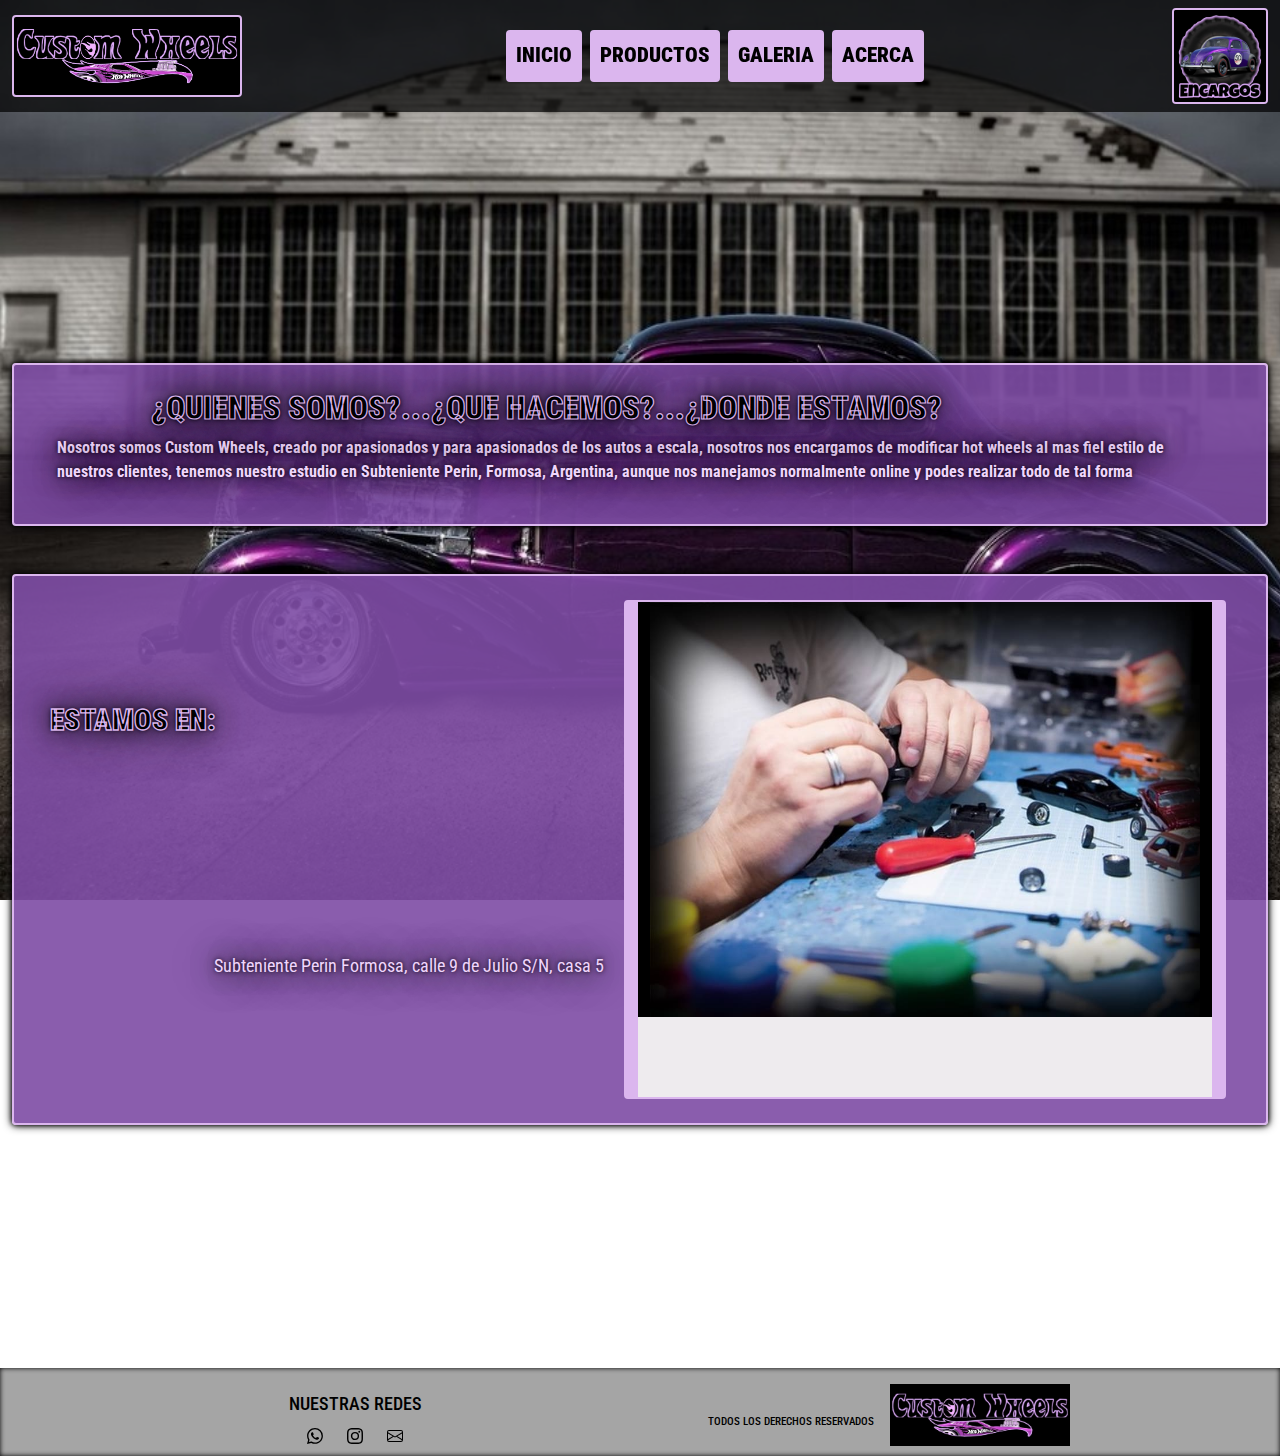
==== commit 317a1f8f: "version final de la pre entrega 3" ====
--- a/pages/acerca de.html
+++ b/pages/acerca de.html
@@ -20,7 +20,7 @@
             <nav class="contNav col-12 navbar navbar-expand-lg navbar-light">
                 <div class="divNav container-fluid">
                     <a class="anclaLogo navbar-brand" href="../index.html">
-                        <img src="../assets/imagenes/LOGO.jpg" class="logoHeader rounded" alt="Custom Wheels logo">
+                        <img src="../assets/imagenes/LOGO.png" class="logoHeader rounded" alt="Custom Wheels logo">
                     </a>
                     <button class="navbar-toggler" navbar-toggler" type="button" data-bs-toggle="collapse" data-bs-target="#navbarSupportedContent" aria-controls="navbarSupportedContent" aria-expanded="false" aria-label="Toggle navigation">
                         <span class="navbar-toggler-icon"></span>
@@ -52,12 +52,12 @@
         <main class="contenedorMain mainAcerca">
             <div class="divTotalAcerca container-fluid">
                 <!--seccion sobre nosotros-->
-                <section class="divUnoAcerca row rounded py-4 mx-auto d-flex animate__animated animate__fadeInLeft">
+                <section class="divUnoAcerca boxShadow row rounded py-4 mx-auto d-flex animate__animated animate__fadeInLeft">
                     <h1 class="preguntas d-flex mx-auto col-12">¿QUIENES SOMOS?...¿QUE HACEMOS?...¿DONDE ESTAMOS?</h1>
                     <p class="respuesta col-12 d-flex mx-auto">Nosotros somos Custom Wheels, creado por apasionados y para apasionados de los autos a escala, nosotros nos encargamos de modificar hot wheels al mas fiel estilo de nuestros clientes, tenemos nuestro estudio en Subteniente Perin, Formosa, Argentina, aunque nos manejamos normalmente online y podes realizar todo de tal forma</p>
                 </section>
                 <!--seccion de ubicacion-->
-                <section class="divDosAcerca rounded row p-4 my-5 mx-auto rounded animate__animated animate__fadeInRight">
+                <section class="divDosAcerca boxShadow rounded row p-4 my-5 mx-auto rounded animate__animated animate__fadeInRight">
                     <div class="lugarEscrito row d-flex justify-content-center col-md-12 col-lg-6">
                         <h4 class="estamos d-flex align-items-center">ESTAMOS EN:</h4>
                         <p class="direccion d-flex align-items-center justify-content-end">Subteniente Perin Formosa, calle 9 de Julio S/N, casa 5</p>
@@ -74,17 +74,17 @@
                 <div class="divRedes row col-md-12 col-lg-6">
                     <h4 class="redes d-flex justify-content-center mt-3">NUESTRAS REDES</h4>
                     <div class="divIconos col d-flex justify-content-center">
-                        <a href="" class="whatsapp ">
+                        <a href="https://wa.me/543705070658" class="whatsapp " target="_blank">
                             <svg xmlns="http://www.w3.org/2000/svg" width="16" height="16" fill="currentColor" class="bi bi-whatsapp" viewBox="0 0 16 16">
                                 <path d="M13.601 2.326A7.854 7.854 0 0 0 7.994 0C3.627 0 .068 3.558.064 7.926c0 1.399.366 2.76 1.057 3.965L0 16l4.204-1.102a7.933 7.933 0 0 0 3.79.965h.004c4.368 0 7.926-3.558 7.93-7.93A7.898 7.898 0 0 0 13.6 2.326zM7.994 14.521a6.573 6.573 0 0 1-3.356-.92l-.24-.144-2.494.654.666-2.433-.156-.251a6.56 6.56 0 0 1-1.007-3.505c0-3.626 2.957-6.584 6.591-6.584a6.56 6.56 0 0 1 4.66 1.931 6.557 6.557 0 0 1 1.928 4.66c-.004 3.639-2.961 6.592-6.592 6.592zm3.615-4.934c-.197-.099-1.17-.578-1.353-.646-.182-.065-.315-.099-.445.099-.133.197-.513.646-.627.775-.114.133-.232.148-.43.05-.197-.1-.836-.308-1.592-.985-.59-.525-.985-1.175-1.103-1.372-.114-.198-.011-.304.088-.403.087-.088.197-.232.296-.346.1-.114.133-.198.198-.33.065-.134.034-.248-.015-.347-.05-.099-.445-1.076-.612-1.47-.16-.389-.323-.335-.445-.34-.114-.007-.247-.007-.38-.007a.729.729 0 0 0-.529.247c-.182.198-.691.677-.691 1.654 0 .977.71 1.916.81 2.049.098.133 1.394 2.132 3.383 2.992.47.205.84.326 1.129.418.475.152.904.129 1.246.08.38-.058 1.171-.48 1.338-.943.164-.464.164-.86.114-.943-.049-.084-.182-.133-.38-.232z"/>
                             </svg>
                         </a>
-                        <a href="" class="instagram ms-4">
+                        <a href="https://www.instagram.com/its.me200504/" class="instagram ms-4" target="_blank">
                             <svg xmlns="http://www.w3.org/2000/svg" width="16" height="16" fill="currentColor" class="bi bi-instagram" viewBox="0 0 16 16">
                                 <path d="M8 0C5.829 0 5.556.01 4.703.048 3.85.088 3.269.222 2.76.42a3.917 3.917 0 0 0-1.417.923A3.927 3.927 0 0 0 .42 2.76C.222 3.268.087 3.85.048 4.7.01 5.555 0 5.827 0 8.001c0 2.172.01 2.444.048 3.297.04.852.174 1.433.372 1.942.205.526.478.972.923 1.417.444.445.89.719 1.416.923.51.198 1.09.333 1.942.372C5.555 15.99 5.827 16 8 16s2.444-.01 3.298-.048c.851-.04 1.434-.174 1.943-.372a3.916 3.916 0 0 0 1.416-.923c.445-.445.718-.891.923-1.417.197-.509.332-1.09.372-1.942C15.99 10.445 16 10.173 16 8s-.01-2.445-.048-3.299c-.04-.851-.175-1.433-.372-1.941a3.926 3.926 0 0 0-.923-1.417A3.911 3.911 0 0 0 13.24.42c-.51-.198-1.092-.333-1.943-.372C10.443.01 10.172 0 7.998 0h.003zm-.717 1.442h.718c2.136 0 2.389.007 3.232.046.78.035 1.204.166 1.486.275.373.145.64.319.92.599.28.28.453.546.598.92.11.281.24.705.275 1.485.039.843.047 1.096.047 3.231s-.008 2.389-.047 3.232c-.035.78-.166 1.203-.275 1.485a2.47 2.47 0 0 1-.599.919c-.28.28-.546.453-.92.598-.28.11-.704.24-1.485.276-.843.038-1.096.047-3.232.047s-2.39-.009-3.233-.047c-.78-.036-1.203-.166-1.485-.276a2.478 2.478 0 0 1-.92-.598 2.48 2.48 0 0 1-.6-.92c-.109-.281-.24-.705-.275-1.485-.038-.843-.046-1.096-.046-3.233 0-2.136.008-2.388.046-3.231.036-.78.166-1.204.276-1.486.145-.373.319-.64.599-.92.28-.28.546-.453.92-.598.282-.11.705-.24 1.485-.276.738-.034 1.024-.044 2.515-.045v.002zm4.988 1.328a.96.96 0 1 0 0 1.92.96.96 0 0 0 0-1.92zm-4.27 1.122a4.109 4.109 0 1 0 0 8.217 4.109 4.109 0 0 0 0-8.217zm0 1.441a2.667 2.667 0 1 1 0 5.334 2.667 2.667 0 0 1 0-5.334z"/>
                             </svg>
                         </a>
-                        <a href="" class="email ms-4">
+                        <a href=»mailto:matiasviera050@gmail.com» class="email ms-4" target="_blank">
                             <svg xmlns="http://www.w3.org/2000/svg" width="16" height="16" fill="currentColor" class="bi bi-envelope" viewBox="0 0 16 16">
                                 <path d="M0 4a2 2 0 0 1 2-2h12a2 2 0 0 1 2 2v8a2 2 0 0 1-2 2H2a2 2 0 0 1-2-2V4Zm2-1a1 1 0 0 0-1 1v.217l7 4.2 7-4.2V4a1 1 0 0 0-1-1H2Zm13 2.383-4.708 2.825L15 11.105V5.383Zm-.034 6.876-5.64-3.471L8 9.583l-1.326-.795-5.64 3.47A1 1 0 0 0 2 13h12a1 1 0 0 0 .966-.741ZM1 11.105l4.708-2.897L1 5.383v5.722Z"/>
                             </svg>
--- a/sass/estilos.css
+++ b/sass/estilos.css
@@ -47,6 +47,10 @@
   margin-left: 17%;
 }
 
+.boxShadow {
+  box-shadow: 0 0 5px black, 0 0 10px black;
+}
+
 .contenedorArriba .contNav {
   z-index: 1;
   position: fixed;
@@ -54,11 +58,16 @@
   background-color: rgba(0, 0, 0, 0.705);
 }
 .contenedorArriba .contNav .divNav .anclaLogo .logoHeader {
-  width: 260px;
-  background-color: rgba(0, 0, 0, 0.301);
+  width: 230px;
+  background-color: black;
 }
 .contenedorArriba .contNav .divNav .navbar-toggler {
   background-color: #dbb6ee;
+  margin: 0 auto;
+}
+.contenedorArriba .contNav .divNav .divlis .lista .listas {
+  display: flex;
+  align-items: center;
 }
 .contenedorArriba .contNav .divNav .divlis .lista .listas .letraNav {
   text-decoration: none;
@@ -67,8 +76,19 @@
   font-weight: 1000;
   color: black;
 }
+@media screen and (max-width: 768px) {
+  .contenedorArriba .contNav .divNav .divlis .lista .listas .letraNav {
+    width: 100%;
+    text-align: center;
+  }
+}
 .contenedorArriba .contNav .divNav .divlis .lista .listas .letraNav:hover {
-  text-shadow: 0 0 5px rgba(126, 76, 165, 0.9333333333), 0 0 25px rgba(126, 76, 165, 0.9333333333);
+  text-shadow: 0 0 5px rgba(126, 76, 165, 0.9058823529), 0 0 25px rgba(126, 76, 165, 0.9058823529);
+}
+@media screen and (max-width: 768px) {
+  .contenedorArriba .contNav .divNav .divcontacto {
+    margin: 0 auto;
+  }
 }
 .contenedorArriba .contNav .divNav .divcontacto .anclaImgEncargos .imagenEncargos {
   width: 96px;
@@ -105,7 +125,7 @@
   text-shadow: 0 0 5px black, 0 0 25px black, 0 0 50px black;
 }
 .mainIndex .divTotalIndex .divProductos .divTipoDos {
-  background-color: rgba(126, 76, 165, 0.9333333333);
+  background-color: rgba(126, 76, 165, 0.9058823529);
   border-top: 2px solid #dbb6ee;
   border-left: 2px solid #dbb6ee;
   border-right: 2px solid #dbb6ee;
@@ -118,6 +138,7 @@
 }
 .mainIndex .divTotalIndex .divProductos .divTipoDos .divImgProductos .ImgIndex {
   width: 100%;
+  box-shadow: 0 0 5px black;
 }
 .mainIndex .divTotalIndex .divProductos .divTipoDos .divImgProductos .ImgIndex:hover {
   box-shadow: 0 0 5px black, 0 0 25px black;
@@ -221,35 +242,150 @@
   width: 80%;
 }
 .mainProductos .divTotalProductos .divAutos .divAutosTipoUno {
+  position: relative;
   display: inline;
-  background-color: rgba(126, 76, 165, 0.9333333333);
+  background-color: rgba(126, 76, 165, 0.9058823529);
   width: 30rem;
+  box-shadow: 0 0 5px black, 0 0 15px black;
 }
 .mainProductos .divTotalProductos .divAutos .divAutosTipoUno .jdm {
   width: 300px;
   transition: box-shadow 100ms;
   transform: scale(1rem, 1rem);
+  box-shadow: 0 0 5px black;
 }
 .mainProductos .divTotalProductos .divAutos .divAutosTipoUno .jdm:hover {
   box-shadow: 0 0 5px black, 0 0 25px black;
 }
-.mainProductos .divTotalProductos .divAutos .divAutosTipoUno .europeos {
+.mainProductos .divTotalProductos .divAutos .divAutosTipoUno .americanos {
+  width: 300px;
+  box-shadow: 0 0 5px black;
+}
+.mainProductos .divTotalProductos .divAutos .divAutosTipoUno .americanos:hover {
+  box-shadow: 0 0 5px black, 0 0 25px black;
+}
+.mainProductos .divTotalProductos .divAutos .divAutosTipoUno .textoDentro {
+  color: #dbb6ee;
+  background-color: black;
+  width: 67.9%;
+  position: absolute;
+  left: 16%;
+  top: 32.1%;
+  box-shadow: 0 0 5px black;
+}
+.mainProductos .divTotalProductos .divAutos .divAutosTipoUno .textoDentro:hover {
+  color: fuchsia;
+}
+@media screen and (max-width: 768px) {
+  .mainProductos .divTotalProductos .divAutos .divAutosTipoUno .textoDentro {
+    width: 84.6%;
+    left: 8%;
+  }
+}
+.mainProductos .divTotalProductos .divAutos .divAutosTipoUno .textoDentro2 {
+  color: #dbb6ee;
+  background-color: black;
+  width: 67.9%;
+  position: absolute;
+  left: 16%;
+  top: 62.8%;
+  box-shadow: 0 0 5px black;
+}
+.mainProductos .divTotalProductos .divAutos .divAutosTipoUno .textoDentro2:hover {
+  color: fuchsia;
+}
+@media screen and (max-width: 768px) {
+  .mainProductos .divTotalProductos .divAutos .divAutosTipoUno .textoDentro2 {
+    width: 84.6%;
+    left: 8%;
+  }
+}
+.mainProductos .divTotalProductos .divAutos .divAutosTipoUno .textoDentro3 {
+  color: #dbb6ee;
+  background-color: black;
+  width: 67.9%;
+  position: absolute;
+  left: 16%;
+  top: 93.5%;
+  box-shadow: 0 0 5px black;
+}
+.mainProductos .divTotalProductos .divAutos .divAutosTipoUno .textoDentro3:hover {
+  color: fuchsia;
+}
+@media screen and (max-width: 768px) {
+  .mainProductos .divTotalProductos .divAutos .divAutosTipoUno .textoDentro3 {
+    width: 84.6%;
+    left: 8%;
+  }
+}
+.mainProductos .divTotalProductos .divAutosTipoDos {
+  position: relative;
+  display: inline;
+  width: 30rem;
+  background-color: rgba(126, 76, 165, 0.9058823529);
+  box-shadow: 0 0 5px black, 0 0 15px black;
+}
+.mainProductos .divTotalProductos .divAutosTipoDos .europeos {
   text-decoration: none;
   width: 300px;
-}
-.mainProductos .divTotalProductos .divAutos .divAutosTipoUno .europeos:hover {
+  box-shadow: 0 0 5px black;
+}
+.mainProductos .divTotalProductos .divAutosTipoDos .europeos:hover {
   box-shadow: 0 0 5px black, 0 0 25px black;
 }
-.mainProductos .divTotalProductos .divAutos .divAutosTipoDos {
-  display: inline;
-  width: 30rem;
-  background-color: rgba(126, 76, 165, 0.9333333333);
-}
-.mainProductos .divTotalProductos .divAutos .divAutosTipoDos .americanos {
-  width: 300px;
-}
-.mainProductos .divTotalProductos .divAutos .divAutosTipoDos .americanos:hover {
-  box-shadow: 0 0 5px black, 0 0 25px black;
+.mainProductos .divTotalProductos .divAutosTipoDos .textoDentro {
+  color: #dbb6ee;
+  background-color: black;
+  width: 67.9%;
+  position: absolute;
+  left: 16%;
+  top: 31%;
+  box-shadow: 0 0 5px black;
+}
+.mainProductos .divTotalProductos .divAutosTipoDos .textoDentro:hover {
+  color: fuchsia;
+}
+@media screen and (max-width: 768px) {
+  .mainProductos .divTotalProductos .divAutosTipoDos .textoDentro {
+    width: 84.6%;
+    left: 8%;
+  }
+}
+.mainProductos .divTotalProductos .divAutosTipoDos .textoDentro2 {
+  color: #dbb6ee;
+  background-color: black;
+  width: 67.9%;
+  position: absolute;
+  left: 16%;
+  top: 64.1%;
+  box-shadow: 0 0 5px black;
+}
+.mainProductos .divTotalProductos .divAutosTipoDos .textoDentro2:hover {
+  color: fuchsia;
+}
+@media screen and (max-width: 768px) {
+  .mainProductos .divTotalProductos .divAutosTipoDos .textoDentro2 {
+    width: 84.6%;
+    left: 8%;
+  }
+}
+.mainProductos .divTotalProductos .divAutosTipoDos .textoDentro3 {
+  color: #dbb6ee;
+  background-color: black;
+  width: 67.9%;
+  position: absolute;
+  left: 16%;
+  top: 93.8%;
+  box-shadow: 0 0 5px black;
+}
+.mainProductos .divTotalProductos .divAutosTipoDos .textoDentro3:hover {
+  color: fuchsia;
+}
+@media screen and (max-width: 768px) {
+  .mainProductos .divTotalProductos .divAutosTipoDos .textoDentro3 {
+    width: 84.6%;
+    left: 8%;
+  }
 }
 .mainProductos .divTotalProductos .divProximamente {
   background-color: rgba(0, 0, 0, 0.301);
@@ -307,7 +443,7 @@
   }
 }
 .mainGaleria .divTotalGaleria .divGaleriaVideos {
-  background-color: rgba(126, 76, 165, 0.9333333333);
+  background-color: rgba(126, 76, 165, 0.9058823529);
 }
 .mainGaleria .divTotalGaleria .divGaleriaVideos .divTituloVideos {
   color: black;
@@ -326,8 +462,8 @@
 }
 @media screen and (max-width: 768px) {
   .mainGaleria .divTotalGaleria .divGaleriaVideos .divVideos {
-    border-left: 8px solid rgba(126, 76, 165, 0.9333333333);
-    border-right: 8px solid rgba(126, 76, 165, 0.9333333333);
+    border-left: 8px solid rgba(126, 76, 165, 0.9058823529);
+    border-right: 8px solid rgba(126, 76, 165, 0.9058823529);
   }
 }
 .mainGaleria .divTotalGaleria .divGaleriaVideos .divVideos .videos {
@@ -337,12 +473,13 @@
   margin-right: 0.5%;
   margin-top: 1%;
   margin-bottom: 1%;
+  box-shadow: 0 0 5px black;
 }
 .mainGaleria .divTotalGaleria .divGaleriaVideos .divVideos .videos:hover {
   box-shadow: 0 0 5px black, 0 0 25px black;
 }
 .mainGaleria .divTotalGaleria .divGaleriaImagenes {
-  background-color: rgba(126, 76, 165, 0.9333333333);
+  background-color: rgba(126, 76, 165, 0.9058823529);
   margin-left: 0.01%;
   margin-right: 0.01%;
 }
@@ -364,7 +501,6 @@
 }
 .mainGaleria .divTotalGaleria .divGaleriaImagenes .divTotalImagenes .divImagenes {
   background-color: #dbb6ee;
-  border: 1.5px solid black;
   width: 24%;
   margin-left: 0.5%;
   margin-right: 0.5%;
@@ -378,6 +514,7 @@
 }
 .mainGaleria .divTotalGaleria .divGaleriaImagenes .divTotalImagenes .divImagenes .fotoGaleria {
   width: 300px;
+  box-shadow: 0 0 5px black;
 }
 .mainGaleria .divTotalGaleria .divGaleriaImagenes .divTotalImagenes .divImagenes .fotoGaleria:hover {
   box-shadow: 0 0 5px black, 0 0 25px black;
@@ -402,7 +539,7 @@
   }
 }
 .mainAcerca .divTotalAcerca .divUnoAcerca {
-  background-color: rgba(126, 76, 165, 0.9333333333);
+  background-color: rgba(126, 76, 165, 0.9058823529);
   margin-top: 10.5rem;
 }
 .mainAcerca .divTotalAcerca .divUnoAcerca .preguntas {
@@ -421,7 +558,7 @@
 }
 .mainAcerca .divTotalAcerca .divDosAcerca {
   margin-top: 0%;
-  background-color: rgba(126, 76, 165, 0.9333333333);
+  background-color: rgba(126, 76, 165, 0.9058823529);
 }
 .mainAcerca .divTotalAcerca .divDosAcerca .lugarEscrito .estamos {
   font-size: 1.8rem;
@@ -473,7 +610,7 @@
   margin-top: 7.4rem;
 }
 .mainContacto .divisorTotalForm .divisorForm {
-  background-color: rgba(126, 76, 165, 0.9333333333);
+  background-color: rgba(126, 76, 165, 0.9058823529);
   height: 76%;
 }
 .mainContacto .divisorTotalForm .divisorForm .divUnoform .textFormulario {
@@ -570,6 +707,7 @@
   background-color: rgb(165, 165, 165);
   -webkit-text-decoration: black;
           text-decoration: black;
+  box-shadow: inset 0 0 5px black;
 }
 .contenedorFooter .divContFooter {
   display: flex;
@@ -582,7 +720,7 @@
   font-size: 1.1rem;
 }
 .contenedorFooter .divContFooter .divRedes .redes:hover {
-  text-shadow: 0 0 5px rgba(126, 76, 165, 0.9333333333), 0 0 25px rgba(126, 76, 165, 0.9333333333);
+  text-shadow: 0 0 5px rgba(126, 76, 165, 0.9058823529), 0 0 25px rgba(126, 76, 165, 0.9058823529);
 }
 .contenedorFooter .divContFooter .divRedes .divIconos .whatsapp {
   color: black;
@@ -599,7 +737,7 @@
           text-decoration: black;
 }
 .contenedorFooter .divContFooter .divDerechos:hover {
-  text-shadow: 0 0 5px rgba(126, 76, 165, 0.9333333333), 0 0 25px rgba(126, 76, 165, 0.9333333333);
+  text-shadow: 0 0 5px rgba(126, 76, 165, 0.9058823529), 0 0 25px rgba(126, 76, 165, 0.9058823529);
 }
 .contenedorFooter .divContFooter .divDerechos .derechos {
   color: black;
@@ -611,7 +749,6 @@
   justify-content: center;
   align-items: center;
   width: 180px;
-  border: 3px solid #dbb6ee;
-  border-radius: 5%;
   margin-bottom: 2%;
+  background-color: black;
 }/*# sourceMappingURL=estilos.css.map */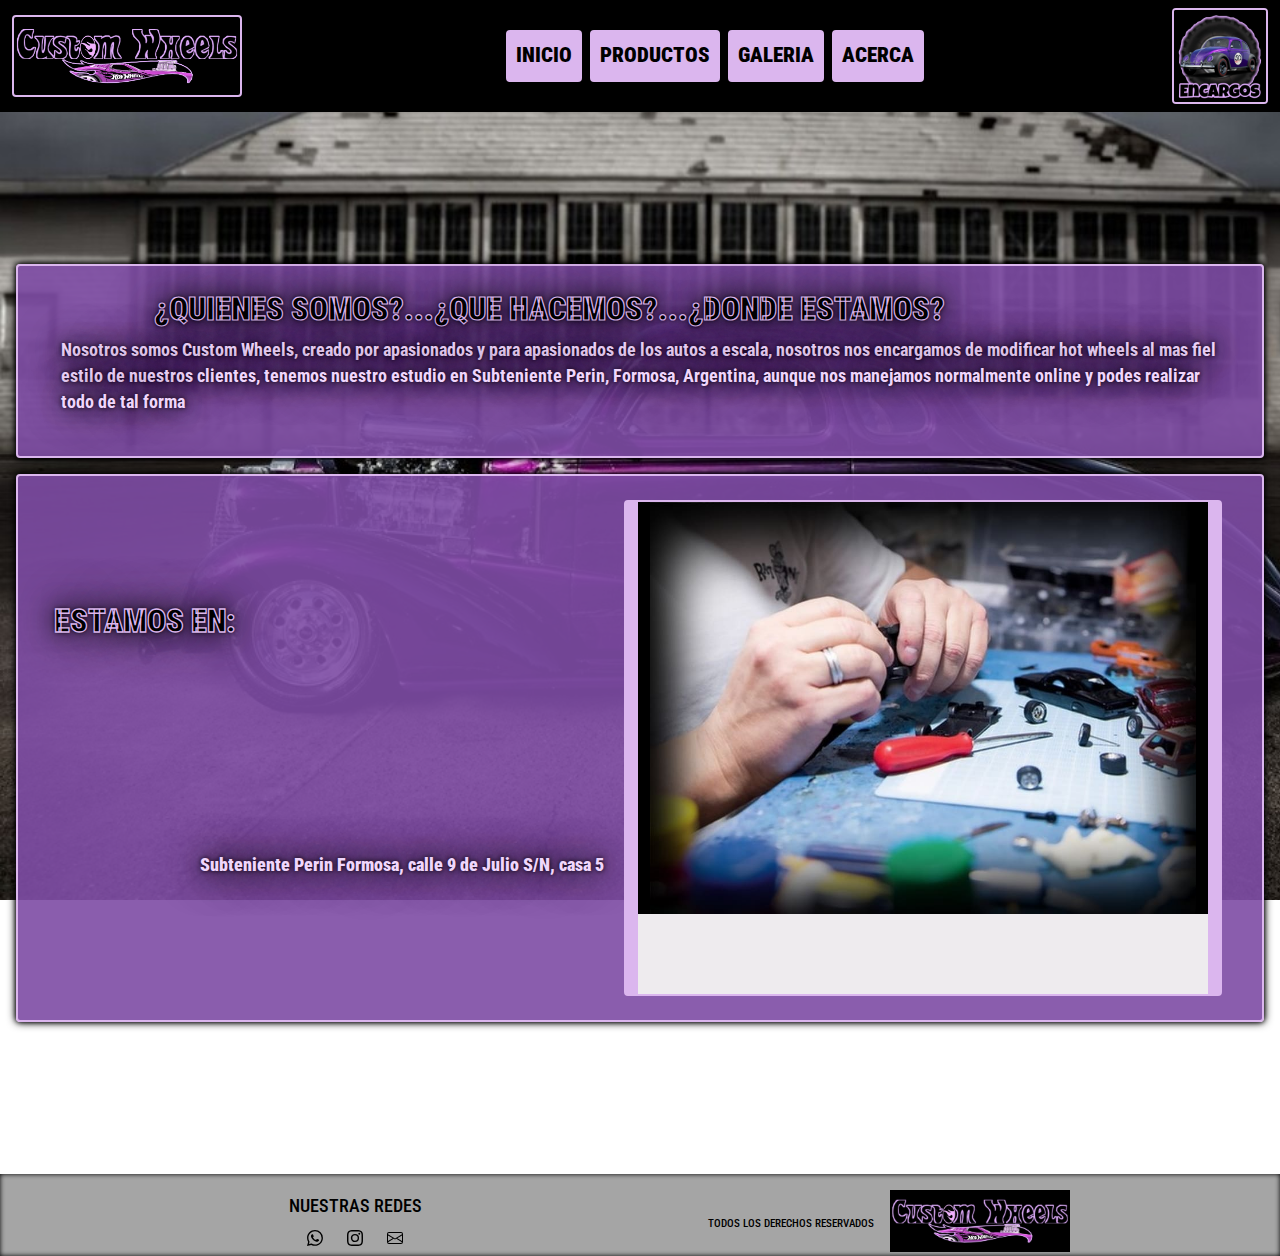
==== commit 6db27b8e: "primer prueba de utima version" ====
--- a/pages/acerca de.html
+++ b/pages/acerca de.html
@@ -40,24 +40,24 @@
                                 <a class="letraNav rounded m-1 nav-link active" href="./acerca de.html">ACERCA</a>
                             </li>
                         </ul>
-                    </div>
-                    <div class="divcontacto">
-                        <a href="./encargos.html" class="anclaImgEncargos">
-                            <img class="imagenEncargos rounded" src="../assets/imagenes/Encargos.jpg" alt="auto escarabajo ilustrativo para pagina encargos">
-                        </a>
+                        <div class="divcontacto d-flex justify-content-center">
+                            <a href="./encargos.html" class="anclaImgEncargos">
+                                <img class="imagenEncargos rounded" src="../assets/imagenes/Encargos.jpg" alt="auto escarabajo ilustrativo para pagina encargos">
+                            </a>
+                        </div>
                     </div>
                 </div>
             </nav>
         </header> 
         <main class="contenedorMain mainAcerca">
-            <div class="divTotalAcerca container-fluid">
+            <div class="divTotalAcerca container-fluid mx-3">
                 <!--seccion sobre nosotros-->
-                <section class="divUnoAcerca boxShadow row rounded py-4 mx-auto d-flex animate__animated animate__fadeInLeft">
+                <section class="divUnoAcerca boxShadow row rounded py-4 d-flex animate__animated animate__fadeInLeft">
                     <h1 class="preguntas d-flex mx-auto col-12">¿QUIENES SOMOS?...¿QUE HACEMOS?...¿DONDE ESTAMOS?</h1>
                     <p class="respuesta col-12 d-flex mx-auto">Nosotros somos Custom Wheels, creado por apasionados y para apasionados de los autos a escala, nosotros nos encargamos de modificar hot wheels al mas fiel estilo de nuestros clientes, tenemos nuestro estudio en Subteniente Perin, Formosa, Argentina, aunque nos manejamos normalmente online y podes realizar todo de tal forma</p>
                 </section>
                 <!--seccion de ubicacion-->
-                <section class="divDosAcerca boxShadow rounded row p-4 my-5 mx-auto rounded animate__animated animate__fadeInRight">
+                <section class="divDosAcerca boxShadow rounded row p-4 mt-3 rounded animate__animated animate__fadeInRight">
                     <div class="lugarEscrito row d-flex justify-content-center col-md-12 col-lg-6">
                         <h4 class="estamos d-flex align-items-center">ESTAMOS EN:</h4>
                         <p class="direccion d-flex align-items-center justify-content-end">Subteniente Perin Formosa, calle 9 de Julio S/N, casa 5</p>
@@ -93,7 +93,7 @@
                 </div>
                 <div class="divDerechos d-flex justify-content-center align-items-center mt-3 col-md-12 col-lg-6">
                     <h5 class="derechos ms-0">TODOS LOS DERECHOS RESERVADOS</h5>
-                    <img src="../assets/imagenes/LOGO.jpg" class="logoFooter ms-3" loading="lazy" alt="Custom Wheels logo">
+                    <a href="../index.html" class="anclaLogoFooter"><img src="../assets/imagenes/LOGO.jpg" class="logoFooter ms-3" loading="lazy" alt="Custom Wheels logo"></a>
                 </div>
             </div>
         </footer>
--- a/sass/estilos.css
+++ b/sass/estilos.css
@@ -53,9 +53,11 @@
 
 .contenedorArriba .contNav {
   z-index: 1;
-  position: fixed;
+  background-color: black;
+  /*position: fixed;
   top: 0%;
-  background-color: rgba(0, 0, 0, 0.705);
+  background-color: map-get($map: $otros-colores, $key: negro-trasnparente-ocuro);
+  */
 }
 .contenedorArriba .contNav .divNav .anclaLogo .logoHeader {
   width: 230px;
@@ -86,11 +88,11 @@
   text-shadow: 0 0 5px rgba(126, 76, 165, 0.9058823529), 0 0 25px rgba(126, 76, 165, 0.9058823529);
 }
 @media screen and (max-width: 768px) {
-  .contenedorArriba .contNav .divNav .divcontacto {
+  .contenedorArriba .contNav .divNav .divlis .divcontacto {
     margin: 0 auto;
   }
 }
-.contenedorArriba .contNav .divNav .divcontacto .anclaImgEncargos .imagenEncargos {
+.contenedorArriba .contNav .divNav .divlis .divcontacto .anclaImgEncargos .imagenEncargos {
   width: 96px;
 }
 
@@ -104,14 +106,20 @@
 
 /*MAIN INDEX*/
 .mainIndex {
-  height: 263.7vh;
+  height: 234.5vh;
   display: flex;
   justify-content: center;
-  align-items: flex-end;
+  align-items: center;
 }
 @media screen and (max-width: 768px) {
   .mainIndex {
-    height: 427vh;
+    height: 100%;
+  }
+}
+@media screen and (max-width: 768px) {
+  .mainIndex .divTotalIndex .divProductos {
+    margin-left: 2%;
+    margin-right: 2%;
   }
 }
 .mainIndex .divTotalIndex .divProductos .divUnoMain {
@@ -123,6 +131,17 @@
   font-weight: 900;
   -webkit-text-stroke: 2px #dbb6ee;
   text-shadow: 0 0 5px black, 0 0 25px black, 0 0 50px black;
+}
+.mainIndex .divTotalIndex .divProductos .divUnoMain .descripcionPrincipal {
+  font-size: 1.3rem;
+  font-weight: 900;
+  color: #f0d6fc;
+  text-shadow: 0 0 5px black, 0 0 25px black, 0 0 50px black;
+}
+@media screen and (max-width: 768px) {
+  .mainIndex .divTotalIndex .divProductos .divUnoMain .descripcionPrincipal {
+    font-size: 1.1rem;
+  }
 }
 .mainIndex .divTotalIndex .divProductos .divTipoDos {
   background-color: rgba(126, 76, 165, 0.9058823529);
@@ -158,6 +177,12 @@
   -webkit-text-stroke: 1px #dbb6ee;
   text-shadow: 0 0 5px black, 0 0 25px black;
 }
+@media screen and (max-width: 768px) {
+  .mainIndex .divTotalIndex .divProductos .divTipoDos .divTextIndex .divTituloIndex .titulosIndex {
+    font-size: 1.5rem;
+    -webkit-text-stroke: 0.6px #dbb6ee;
+  }
+}
 .mainIndex .divTotalIndex .divProductos .divTipoDos .divTextIndex .divDescripcionIndex {
   height: 50%;
 }
@@ -173,9 +198,27 @@
   color: #dbb6ee;
   text-shadow: 0 0 5px black;
 }
+.mainIndex .divTotalIndex .divUbicacion {
+  width: 90vw;
+}
+@media screen and (max-width: 768px) {
+  .mainIndex .divTotalIndex .divUbicacion {
+    margin-bottom: 3%;
+    background-color: #dbb6ee;
+  }
+}
 .mainIndex .divTotalIndex .divUbicacion .divUbicacionText {
   background-color: rgba(0, 0, 0, 0.301);
   border-radius: 1%;
+  width: 428px;
+  margin: auto;
+}
+@media screen and (min-width: 768px) {
+  .mainIndex .divTotalIndex .divUbicacion .divUbicacionText {
+    margin-left: 14%;
+    margin-bottom: 1%;
+    height: 370px;
+  }
 }
 .mainIndex .divTotalIndex .divUbicacion .divUbicacionText .divUbicacionTitulo {
   height: 50%;
@@ -187,13 +230,28 @@
   font-weight: 900;
   text-shadow: 0 0 5px black, 0 0 25px black;
 }
+@media screen and (max-width: 768px) {
+  .mainIndex .divTotalIndex .divUbicacion .divUbicacionTitulo .ubicacionTitulo {
+    font-size: 2rem;
+    -webkit-text-stroke: 1px #dbb6ee;
+  }
+}
 .mainIndex .divTotalIndex .divUbicacion .divUbicacionDescripcion {
   height: 50%;
 }
 .mainIndex .divTotalIndex .divUbicacion .divUbicacionDescripcion .ubicacionDescripcion {
   color: #dbb6ee;
   font-weight: 900;
+  font-size: 1.1rem;
   text-shadow: 0 0 5px black;
+}
+@media screen and (max-width: 768px) {
+  .mainIndex .divTotalIndex .divUbicacion .divUbicacionDescripcion .ubicacionDescripcion {
+    font-size: 0.9rem;
+  }
+}
+.mainIndex .divTotalIndex .divUbicacion .divUbicacionGoogle {
+  background-color: aqua;
 }
 /*TERMINA MAIN INDEX
 
@@ -201,22 +259,34 @@
 
 /*MAIN PRODUCTOS*/
 .mainProductos {
-  height: 273vh;
+  height: 259vh;
   display: flex;
   justify-content: center;
   align-items: flex-end;
 }
 @media screen and (max-width: 768px) {
   .mainProductos {
-    height: 382vh;
+    height: 100%;
+  }
+}
+.mainProductos .divTotalProductos {
+  width: 96.5vw;
+}
+@media screen and (max-width: 768px) {
+  .mainProductos .divTotalProductos {
+    width: 90vw;
   }
 }
 .mainProductos .divTotalProductos .divIntroduccion {
-  margin-top: 7rem;
   background-color: rgba(0, 0, 0, 0.301);
   height: 20vh;
-  width: 96%;
   border-radius: 1%;
+  width: 100%;
+}
+@media screen and (max-width: 768px) {
+  .mainProductos .divTotalProductos .divIntroduccion {
+    width: 120vw;
+  }
 }
 .mainProductos .divTotalProductos .divIntroduccion .titulo {
   color: black;
@@ -227,12 +297,14 @@
 }
 .mainProductos .divTotalProductos .divIntroduccion .aclaracion {
   text-decoration: none;
+  font-size: 1.3rem;
+  font-weight: 900;
   color: #f0d6fc;
   text-shadow: 0 0 5px black, 0 0 25px black, 0 0 50px black;
 }
 @media screen and (max-width: 768px) {
   .mainProductos .divTotalProductos .divIntroduccion .aclaracion {
-    font-size: 85%;
+    font-size: 75%;
   }
 }
 .mainProductos .divTotalProductos .divIntroduccion .aclaracion .anclaEncargos {
@@ -244,14 +316,13 @@
 .mainProductos .divTotalProductos .divAutos .divAutosTipoUno {
   position: relative;
   display: inline;
+  width: 30rem;
   background-color: rgba(126, 76, 165, 0.9058823529);
-  width: 30rem;
   box-shadow: 0 0 5px black, 0 0 15px black;
 }
 .mainProductos .divTotalProductos .divAutos .divAutosTipoUno .jdm {
+  text-decoration: none;
   width: 300px;
-  transition: box-shadow 100ms;
-  transform: scale(1rem, 1rem);
   box-shadow: 0 0 5px black;
 }
 .mainProductos .divTotalProductos .divAutos .divAutosTipoUno .jdm:hover {
@@ -389,7 +460,7 @@
 }
 .mainProductos .divTotalProductos .divProximamente {
   background-color: rgba(0, 0, 0, 0.301);
-  width: 96%;
+  width: 100%;
 }
 .mainProductos .divTotalProductos .divProximamente .proximamente {
   margin-top: 1rem;
@@ -402,7 +473,7 @@
 @media screen and (max-width: 768px) {
   .mainProductos .divTotalProductos .divProximamente .proximamente {
     width: 60%;
-    font-size: 193%;
+    font-size: 1.7rem;
     -webkit-text-stroke: 1px #dbb6ee;
   }
 }
@@ -419,11 +490,11 @@
 
 /*COMIENZA MAIN GALERIA*/
 .mainGaleria {
-  height: 192vh;
+  height: 172.5vh;
 }
 @media screen and (max-width: 768px) {
   .mainGaleria {
-    height: 215rem;
+    height: 542.4vh;
   }
 }
 .mainGaleria .divTotalGaleria .divTituloGaleria {
@@ -483,6 +554,11 @@
   margin-left: 0.01%;
   margin-right: 0.01%;
 }
+@media screen and (max-width: 768px) {
+  .mainGaleria .divTotalGaleria .divGaleriaImagenes {
+    margin-bottom: 3%;
+  }
+}
 .mainGaleria .divTotalGaleria .divGaleriaImagenes .divTituloImagenes {
   color: black;
 }
@@ -528,19 +604,18 @@
 .mainAcerca {
   display: flex;
   flex-wrap: wrap;
-  height: 152vh;
+  height: 118vh;
   display: flex;
   justify-content: center;
   align-items: center;
 }
 @media (max-width: 768px) {
   .mainAcerca {
-    height: 100%;
+    height: 142vh;
   }
 }
 .mainAcerca .divTotalAcerca .divUnoAcerca {
   background-color: rgba(126, 76, 165, 0.9058823529);
-  margin-top: 10.5rem;
 }
 .mainAcerca .divTotalAcerca .divUnoAcerca .preguntas {
   width: 80%;
@@ -556,17 +631,23 @@
   width: 95%;
   text-shadow: 0 0 5px black, 0 0 25px black, 0 0 50px black;
 }
+@media screen and (min-width: 768px) {
+  .mainAcerca .divTotalAcerca .divUnoAcerca .respuesta {
+    font-size: 1.1rem;
+  }
+}
 .mainAcerca .divTotalAcerca .divDosAcerca {
   margin-top: 0%;
   background-color: rgba(126, 76, 165, 0.9058823529);
 }
 .mainAcerca .divTotalAcerca .divDosAcerca .lugarEscrito .estamos {
-  font-size: 1.8rem;
+  font-size: 2rem;
   font-weight: 900;
   -webkit-text-stroke: 1.3px #dbb6ee;
   text-shadow: 0 0 5px black, 0 0 25px black, 0 0 50px black;
 }
 .mainAcerca .divTotalAcerca .divDosAcerca .lugarEscrito .direccion {
+  font-weight: 900;
   font-size: 1.1rem;
   color: #f0d6fc;
   text-shadow: 0 0 5px black, 0 0 25px black, 0 0 50px black;
@@ -595,88 +676,113 @@
 .mainContacto {
   display: flex;
   flex-wrap: wrap;
-  height: 100vh;
+  height: 80vh;
   display: flex;
   justify-content: center;
   align-items: center;
 }
 @media (max-width: 768px) {
   .mainContacto {
-    height: 100%;
-    flex-direction: row-reverse;
-  }
-}
-.mainContacto .divisorTotalForm {
-  margin-top: 7.4rem;
-}
-.mainContacto .divisorTotalForm .divisorForm {
+    height: 170vh;
+    display: flex;
+    align-items: flex-start;
+  }
+}
+@media screen and (max-width: 768px) {
+  .mainContacto .divisorTotalForm {
+    height: 75vh;
+    width: 100%;
+    display: flex;
+    flex-wrap: wrap;
+  }
+}
+.mainContacto .divisorTotalForm .formulario {
+  height: 75vh;
+  width: 100%;
+}
+.mainContacto .divisorTotalForm .formulario .divisorForm {
   background-color: rgba(126, 76, 165, 0.9058823529);
-  height: 76%;
-}
-.mainContacto .divisorTotalForm .divisorForm .divUnoform .textFormulario {
+  height: 75vh;
+  width: 100%;
+}
+@media screen and (max-width: 768px) {
+  .mainContacto .divisorTotalForm .formulario .divisorForm {
+    margin-top: 2vh;
+    height: 87vh;
+  }
+}
+.mainContacto .divisorTotalForm .formulario .divisorForm .divUnoform .textFormulario {
   color: black;
   font-size: 1.8rem;
   font-weight: 900;
   -webkit-text-stroke: 1px #dbb6ee;
 }
-.mainContacto .divisorTotalForm .divisorForm .divDosform .respuestaUno {
+.mainContacto .divisorTotalForm .formulario .divisorForm .divDosform .respuestaUno {
   transition: box-shadow 80ms;
 }
-.mainContacto .divisorTotalForm .divisorForm .divDosform .respuestaUno:hover {
+.mainContacto .divisorTotalForm .formulario .divisorForm .divDosform .respuestaUno:hover {
   box-shadow: 0 0 25px black;
   background-color: #dbb6ee;
 }
-.mainContacto .divisorTotalForm .divisorForm .divTresform .respuestaDos {
+.mainContacto .divisorTotalForm .formulario .divisorForm .divTresform .respuestaDos {
   transition: box-shadow 80ms;
 }
-.mainContacto .divisorTotalForm .divisorForm .divTresform .respuestaDos:hover {
+.mainContacto .divisorTotalForm .formulario .divisorForm .divTresform .respuestaDos:hover {
   box-shadow: 0 0 25px black;
   background-color: #dbb6ee;
 }
-.mainContacto .divisorTotalForm .divisorForm .divCuatroform .divBoton .tener {
+.mainContacto .divisorTotalForm .formulario .divisorForm .divCuatroform .divBoton .tener {
   transition: box-shadow 80ms;
 }
-.mainContacto .divisorTotalForm .divisorForm .divCuatroform .divBoton .tener:hover {
+.mainContacto .divisorTotalForm .formulario .divisorForm .divCuatroform .divBoton .tener:hover {
   box-shadow: 0 0 25px black;
   background-color: #dbb6ee;
 }
-.mainContacto .divisorTotalForm .divisorForm .divCincoform .preguntaUno {
+.mainContacto .divisorTotalForm .formulario .divisorForm .divCincoform .preguntaUno {
   transition: text-shadow 80ms;
 }
-.mainContacto .divisorTotalForm .divisorForm .divCincoform .preguntaUno:hover {
+.mainContacto .divisorTotalForm .formulario .divisorForm .divCincoform .preguntaUno:hover {
   text-shadow: 0 0 25px black;
 }
-.mainContacto .divisorTotalForm .divisorForm .divCincoform .respuestaTres {
+.mainContacto .divisorTotalForm .formulario .divisorForm .divCincoform .respuestaTres {
   transition: box-shadow 80ms;
 }
-.mainContacto .divisorTotalForm .divisorForm .divCincoform .respuestaTres:hover {
+.mainContacto .divisorTotalForm .formulario .divisorForm .divCincoform .respuestaTres:hover {
   box-shadow: 0 0 25px black;
   background-color: #dbb6ee;
 }
-.mainContacto .divisorTotalForm .divisorForm .divSieteform .respuestaCuatro {
+.mainContacto .divisorTotalForm .formulario .divisorForm .divSieteform .respuestaCuatro {
   transition: box-shadow 80ms, background-color 80ms;
 }
-.mainContacto .divisorTotalForm .divisorForm .divSieteform .respuestaCuatro:hover {
+.mainContacto .divisorTotalForm .formulario .divisorForm .divSieteform .respuestaCuatro:hover {
   box-shadow: 0 0 25px black;
   background-color: #dbb6ee;
 }
-.mainContacto .divisorTotalForm .divisorForm .divOchoform .botonUno {
+.mainContacto .divisorTotalForm .formulario .divisorForm .divOchoform .botonUno {
   transition: background-color 300ms, box-shadow 500ms;
 }
-.mainContacto .divisorTotalForm .divisorForm .divOchoform .botonUno:hover {
+.mainContacto .divisorTotalForm .formulario .divisorForm .divOchoform .botonUno:hover {
   background-color: red;
   box-shadow: 0 0 5px red, 0 0 25px red, 0 0 50px red, 0 0 200px red;
 }
-.mainContacto .divisorTotalForm .divisorForm .divOchoform .botonDos {
+.mainContacto .divisorTotalForm .formulario .divisorForm .divOchoform .botonDos {
   transition: background-color 300ms, box-shadow 500ms;
 }
-.mainContacto .divisorTotalForm .divisorForm .divOchoform .botonDos:hover {
+.mainContacto .divisorTotalForm .formulario .divisorForm .divOchoform .botonDos:hover {
   background-color: green;
   box-shadow: 0 0 5px green, 0 0 25px green, 0 0 50px green, 0 0 200px green;
 }
 .mainContacto .divisorTotalForm .introduccion {
   background-color: rgba(0, 0, 0, 0.301);
   border-radius: 1%;
+  height: 74.5vh;
+}
+@media screen and (max-width: 768px) {
+  .mainContacto .divisorTotalForm .introduccion {
+    display: flex;
+    flex-wrap: wrap;
+    margin-top: 17vh;
+  }
 }
 .mainContacto .divisorTotalForm .introduccion .divTextContacto {
   height: 50%;
@@ -697,6 +803,7 @@
 .mainContacto .divisorTotalForm .introduccion .divDescripcion .textDescripcion {
   color: #f0d6fc;
   font-weight: 900;
+  font-size: 1.2rem;
   transition: text-shadow 50ms;
 }
 .mainContacto .divisorTotalForm .introduccion .divDescripcion .textDescripcion:hover {
@@ -744,11 +851,99 @@
   margin-top: 2%;
   font-size: 0.7rem;
 }
-.contenedorFooter .divContFooter .divDerechos .logoFooter {
+.contenedorFooter .divContFooter .divDerechos .anclaLogoFooter .logoFooter {
   display: flex;
   justify-content: center;
   align-items: center;
   width: 180px;
   margin-bottom: 2%;
   background-color: black;
+}
+
+.mainError {
+  height: 100vh;
+  background-color: #dbb6ee;
+}
+.mainError .divTotalError .divIlustracion {
+  width: 49%;
+  height: 75vh;
+  background-color: rgba(126, 76, 165, 0.9058823529);
+  box-shadow: 0 0 5px black;
+}
+@media screen and (max-width: 768px) {
+  .mainError .divTotalError .divIlustracion {
+    width: 100%;
+    height: 50%;
+    margin-top: 4%;
+  }
+}
+.mainError .divTotalError .divIlustracion .ilustracion {
+  width: 100%;
+}
+.mainError .divTotalError .divDescripcion {
+  width: 49%;
+  height: 75vh;
+  border-radius: 1%;
+}
+@media screen and (max-width: 768px) {
+  .mainError .divTotalError .divDescripcion {
+    width: 100%;
+    height: 25%;
+  }
+}
+.mainError .divTotalError .divDescripcion .divTituloError {
+  height: 50%;
+}
+.mainError .divTotalError .divDescripcion .divTituloError .tituloError {
+  color: black;
+  font-size: 3rem;
+  font-weight: 900;
+  -webkit-text-stroke: 1px #dbb6ee;
+  text-shadow: 0 0 5px black;
+}
+.mainError .divTotalError .divDescripcion .divDescripcionError {
+  height: 50%;
+}
+.mainError .divTotalError .divDescripcion .divDescripcionError .descripcionError {
+  color: #dbb6ee;
+  font-size: 1.5rem;
+  font-weight: 900;
+  -webkit-text-stroke: 1px black;
+  text-shadow: 0 0 5px black;
+}
+.mainError .divTotalError .divVolver {
+  width: 100%;
+  height: 15vh;
+}
+@media screen and (max-width: 768px) {
+  .mainError .divTotalError .divVolver {
+    width: 100%;
+    height: 20%;
+  }
+}
+@media screen and (max-width: 768px) {
+  .mainError .divTotalError .divVolver .formVolver {
+    width: 100%;
+    height: 100%;
+    display: flex;
+    align-items: flex-start;
+    justify-content: center;
+    padding-top: 1%;
+  }
+}
+.mainError .divTotalError .divVolver .formVolver .volver {
+  width: 30vw;
+  height: 10vh;
+  color: #dbb6ee;
+  -webkit-text-stroke: 0.5px black;
+  background-color: rgba(126, 76, 165, 0.9058823529);
+  box-shadow: 0 0 5px black;
+  text-shadow: 0 0 10px black;
+  font-size: 2.5rem;
+  font-weight: 900;
+}
+@media screen and (max-width: 768px) {
+  .mainError .divTotalError .divVolver .formVolver .volver {
+    width: 45vh;
+  }
 }/*# sourceMappingURL=estilos.css.map */